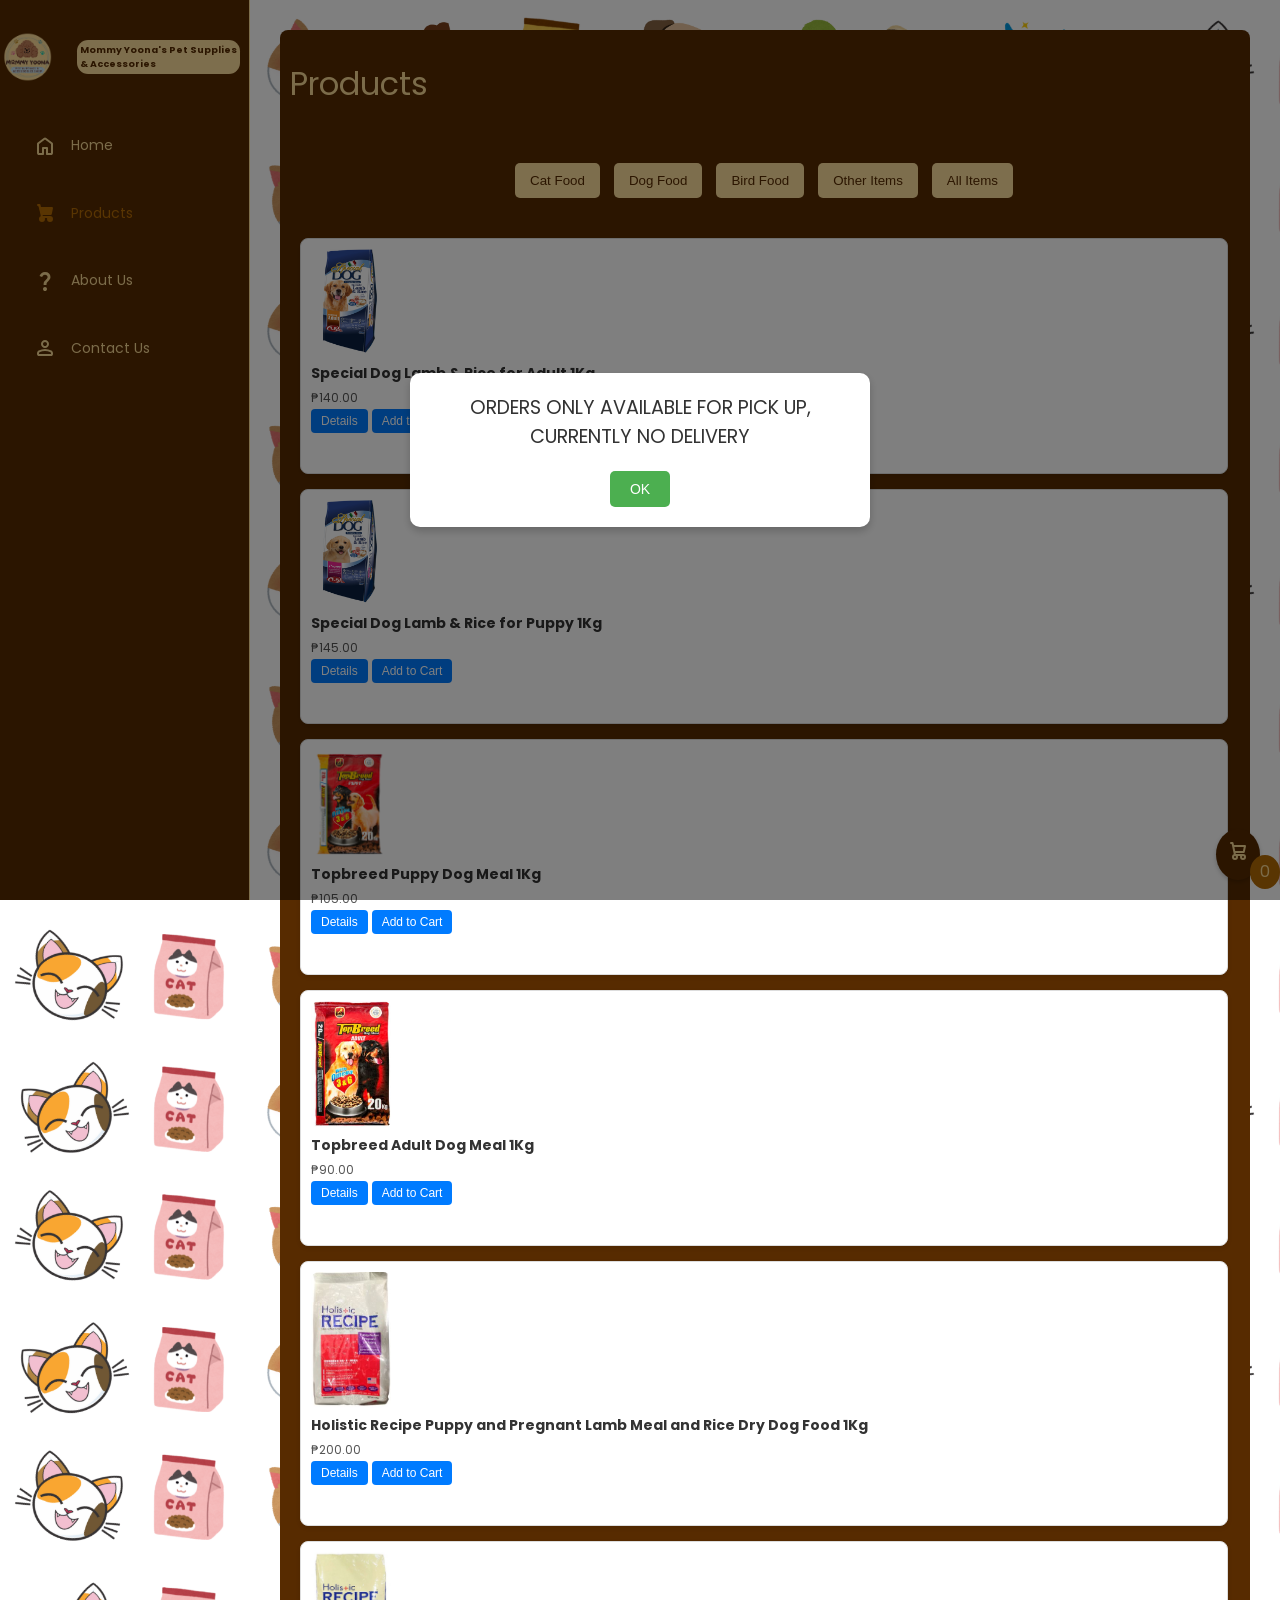
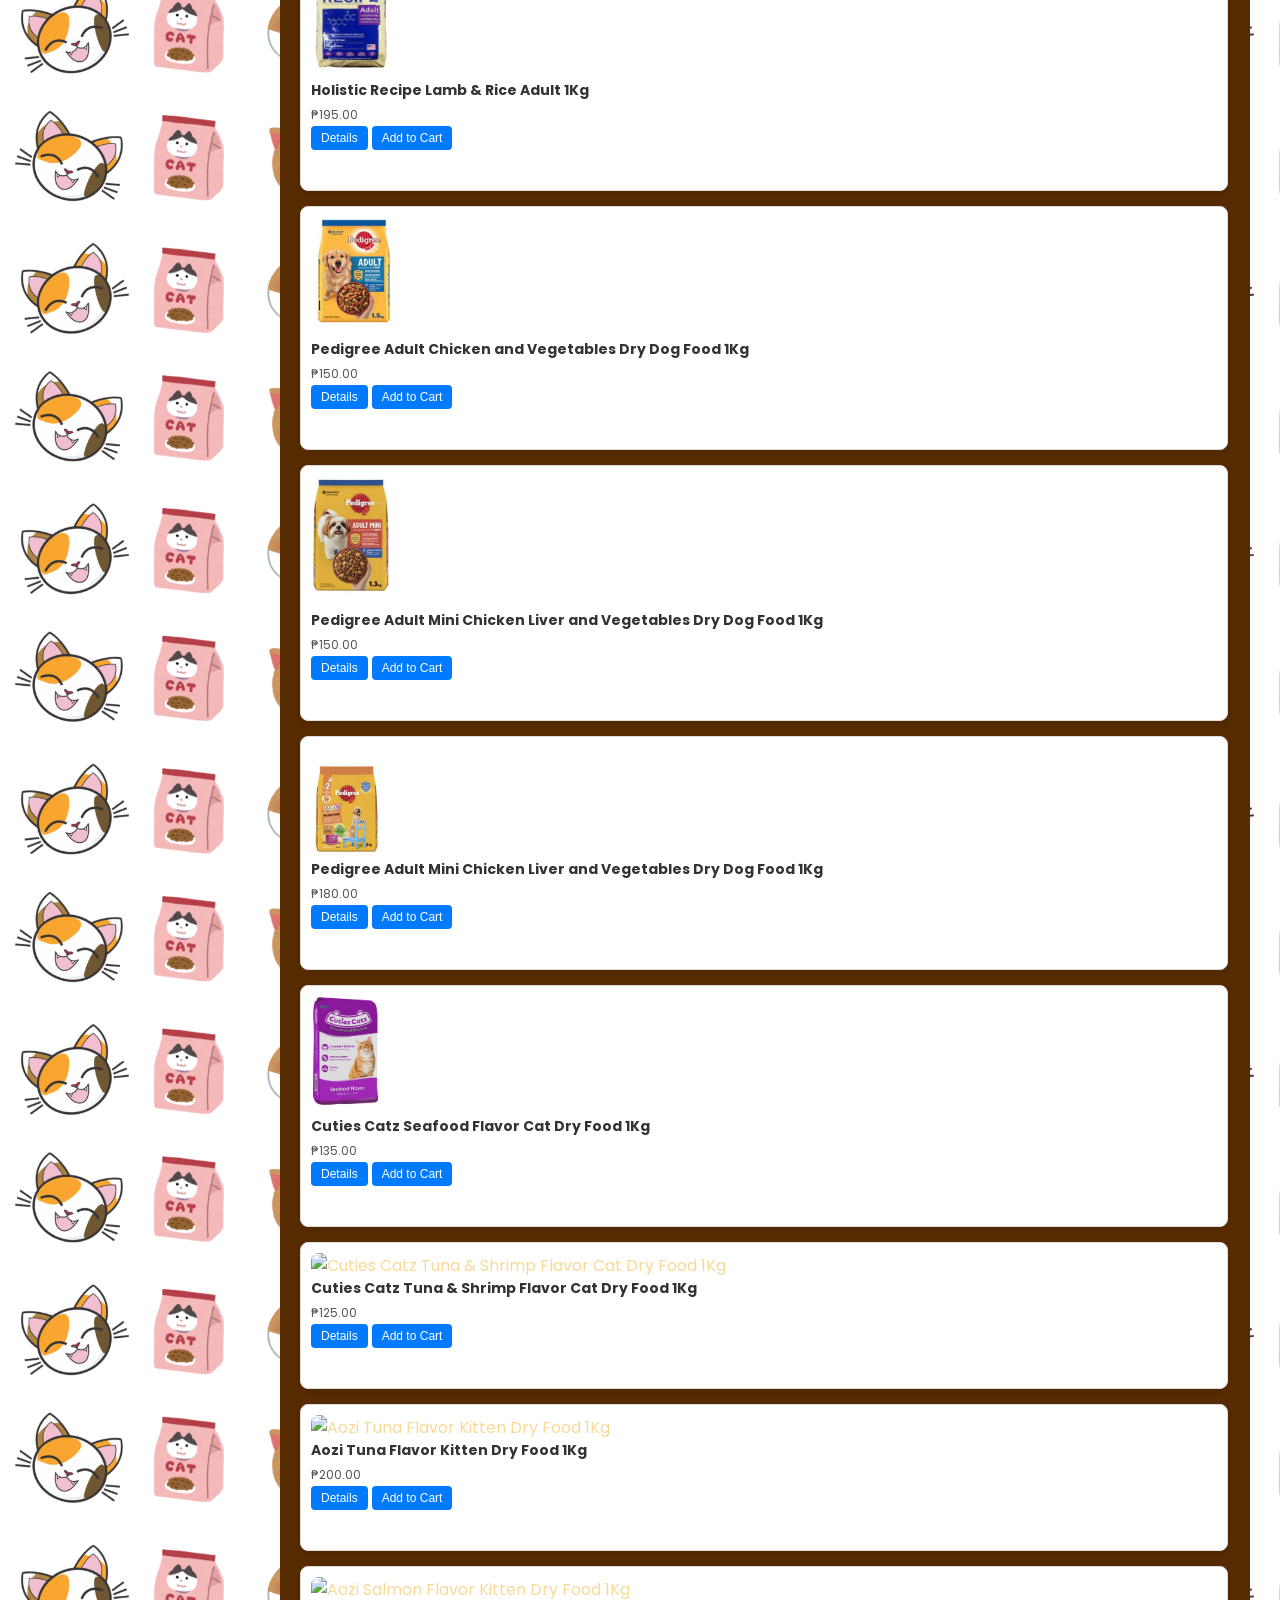
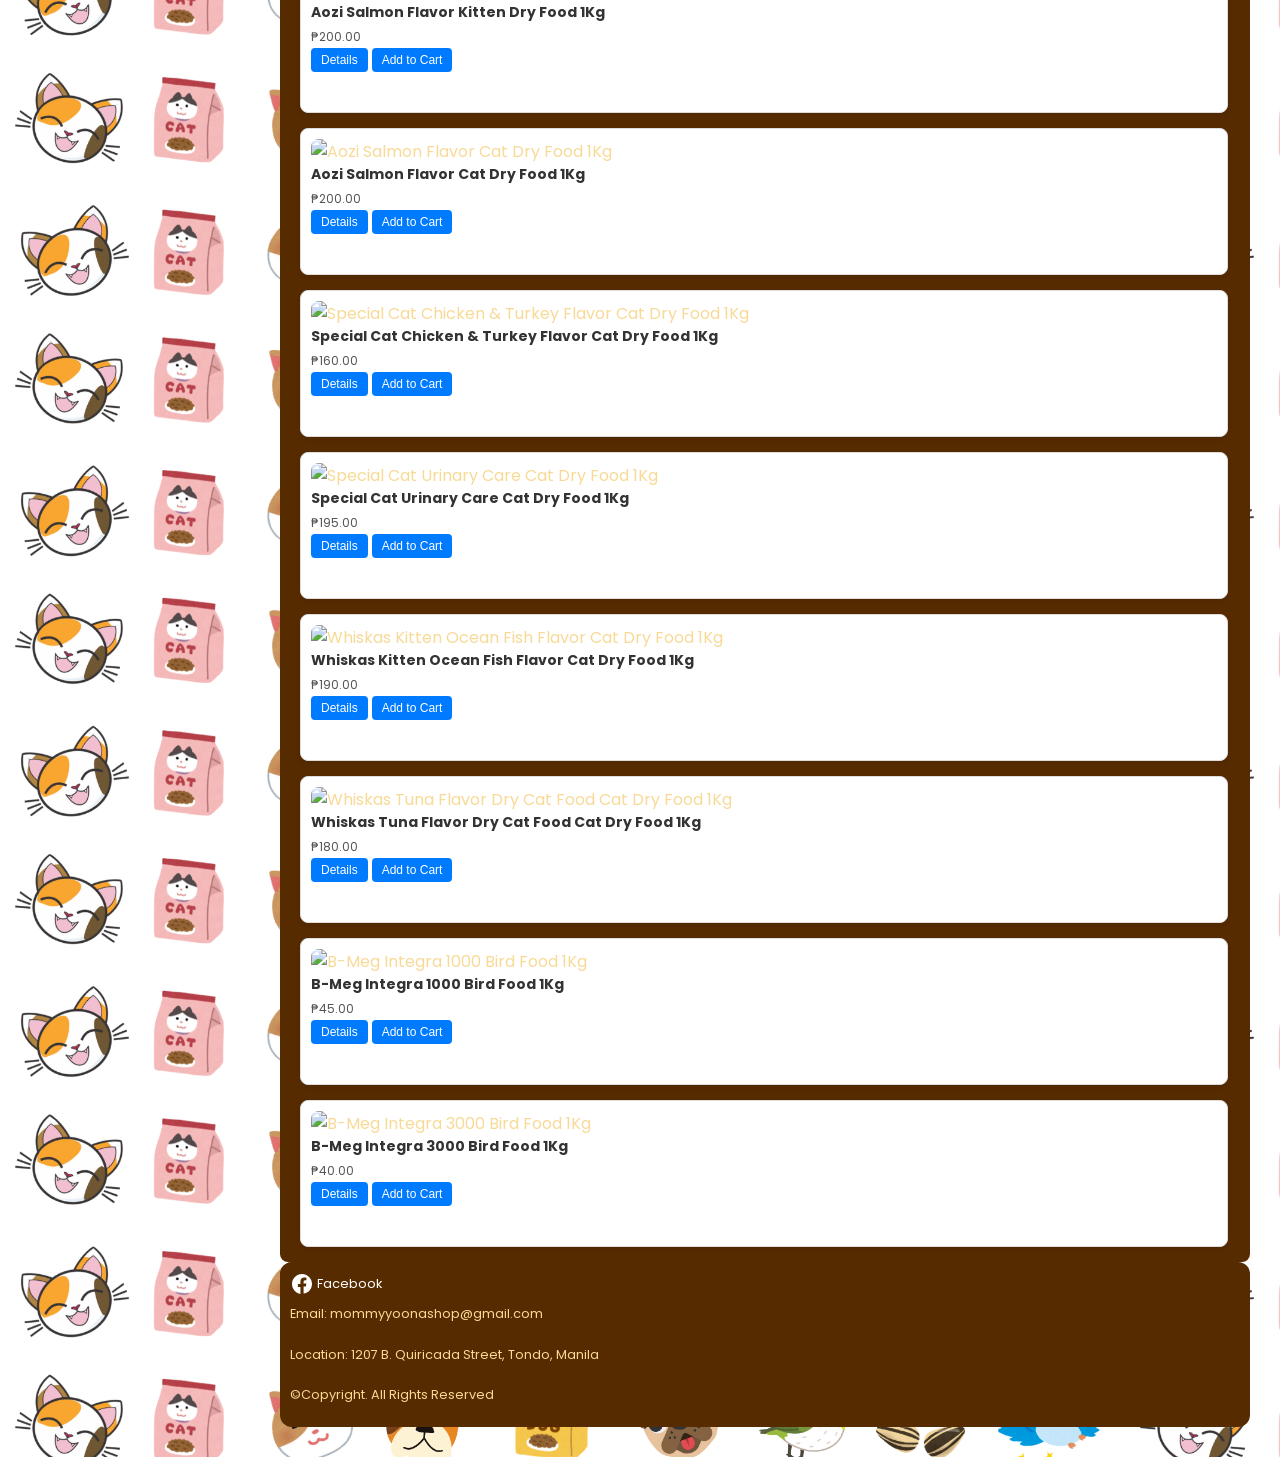
==== products.html @ c0ef27d0 "Add files via upload" ====
<!DOCTYPE html>
<html lang="en">
<head>
  <meta charset="UTF-8">
  <meta name="viewport" content="width=device-width, initial-scale=1.0">
  <title>Products</title>
  <link rel="stylesheet" href="style.css">
  <script type="text/javascript" src="app.js" defer></script>
  <script src="products.js" type="module" defer></script>
  <script src="cart.js" type="module" defer></script>
</head>
<body>
  
  <nav id="sidebar">
    <ul>
      <li>
        <span class="logo">
          <a href="index.html">
            <img src="images/logo.png" width="50px" alt="Logo">
          </a>
          <h5>
            Mommy Yoona's Pet Supplies
            <br>
             & Accessories
          </h5>
        </span>
      </li>
      <li>
        <a href="index.html">
          <svg xmlns="http://www.w3.org/2000/svg" height="24px" viewBox="0 -960 960 960" width="24px" fill="#e8eaed"><path d="M240-200h120v-200q0-17 11.5-28.5T400-440h160q17 0 28.5 11.5T600-400v200h120v-360L480-740 240-560v360Zm-80 0v-360q0-19 8.5-36t23.5-28l240-180q21-16 48-16t48 16l240 180q15 11 23.5 28t8.5 36v360q0 33-23.5 56.5T720-120H560q-17 0-28.5-11.5T520-160v-200h-80v200q0 17-11.5 28.5T400-120H240q-33 0-56.5-23.5T160-200Zm320-270Z"/></svg>
          <span>Home</span>
        </a>
      </li>
      <li class="active">
        <a href="products.html">
          <svg class="w-6 h-6 text-gray-800 dark:text-white" aria-hidden="true" xmlns="http://www.w3.org/2000/svg" width="24" height="24" fill="none" viewBox="0 0 24 24">
            <path stroke="currentColor" stroke-linecap="round" stroke-linejoin="round" stroke-width="2" d="M5 4h1.5L9 16m0 0h8m-8 0a2 2 0 1 0 0 4 2 2 0 0 0 0-4Zm8 0a2 2 0 1 0 0 4 2 2 0 0 0 0-4Zm-8.5-3h9.25L19 7H7.312"/>
          </svg>
          <span>Products</span>
        </a>
      </li>
      <li>
        <a href="about.html">
          <svg xmlns="http://www.w3.org/2000/svg" height="24px" viewBox="0 -960 960 960" width="24px" fill="#5f6368">
            <path d="M424-320q0-81 14.5-116.5T500-514q41-36 62.5-62.5T584-637q0-41-27.5-68T480-732q-51 0-77.5 31T365-638l-103-44q21-64 77-111t141-47q105 0 161.5 58.5T698-641q0 50-21.5 85.5T609-475q-49 47-59.5 71.5T539-320H424Zm56 240q-33 0-56.5-23.5T400-160q0-33 23.5-56.5T480-240q33 0 56.5 23.5T560-160q0 33-23.5 56.5T480-80Z"/>
          </svg>
          <span>About Us</span>
        </a>
      </li>
      <li>
        <a href="contact.html">
          <svg xmlns="http://www.w3.org/2000/svg" height="24px" viewBox="0 -960 960 960" width="24px" fill="#e8eaed">
            <path d="M480-480q-66 0-113-47t-47-113q0-66 47-113t113-47q66 0 113 47t47 113q0 66-47 113t-113 47ZM160-240v-32q0-34 17.5-62.5T224-378q62-31 126-46.5T480-440q66 0 130 15.5T736-378q29 15 46.5 43.5T800-272v32q0 33-23.5 56.5T720-160H240q-33 0-56.5-23.5T160-240Zm80 0h480v-32q0-11-5.5-20T700-306q-54-27-109-40.5T480-360q-56 0-111 13.5T260-306q-9 5-14.5 14t-5.5 20v32Zm240-320q33 0 56.5-23.5T560-640q0-33-23.5-56.5T480-720q-33 0-56.5 23.5T400-640q0 33 23.5 56.5T480-560Zm0-80Zm0 400Z"/>
          </svg>
          <span>Contact Us</span>
        </a>
      </li>
    </ul>
  </nav>
  <main>
    <div class="container2">
      <header>
          <div class="title">
              <a href="/">Products</a>
          </div>
          <div class="icon-cart">
            <svg class="w-6 h-6 text-gray-800 dark:text-white" aria-hidden="true" xmlns="http://www.w3.org/2000/svg" width="24" height="24" fill="none" viewBox="0 0 24 24">
              <path stroke="currentColor" stroke-linecap="round" stroke-linejoin="round" stroke-width="2" d="M5 4h1.5L9 16m0 0h8m-8 0a2 2 0 1 0 0 4 2 2 0 0 0 0-4Zm8 0a2 2 0 1 0 0 4 2 2 0 0 0 0-4Zm-8.5-3h9.25L19 7H7.312"/>
            </svg>    
              <span>0</span>
          </div>
      </header>

    

    <div id="contentTab">
      <div class="products">
        <div class="filter-buttons">
          <button onclick="filterProducts('cat')">Cat Food</button>
          <button onclick="filterProducts('dog')">Dog Food</button>
          <button onclick="filterProducts('bird')">Bird Food</button>
          <button onclick="filterProducts('other')">Other Items</button>
          <button onclick="filterProducts('all')">All Items</button>
        </div>
        <!-- Product 1 -->
        <div class="product-card dog">
          <div class="product-image">
            <img src="images/1.jpg" alt="Special Dog Lamb & Rice for Adult">
          </div>
          <div class="product-details">
            <span class="product-title">
              <h3>Special Dog Lamb & Rice for Adult 1Kg</h3>
            </span>
            <span class="product-info">
              <p>₱140.00</p>
              <button class="details-btn">Details</button>
              <button class="add-to-cart-btn" data-id="1" data-name="Special Dog Lamb & Rice for Adult 1Kg" data-price="140.00" data-image="images/1.jpg">Add to Cart</button>
            </span>
            <ul class="product-details-list hidden">
              <li>Hypo-allergenic & Low Cholesterol Formula</li>
              <li>High quality ingredients</li>
              <li>No dyes & preservatives</li>
            </ul>
          </div>
        </div>

        <!-- Product 2 -->
        <div class="product-card dog">
          <div class="product-image">
            <img src="images/2.jpg" alt="Special Dog Lamb & Rice for Puppy 1Kg">
          </div>
          <div class="product-details">
            <span class="product-title">
              <h3>Special Dog Lamb & Rice for Puppy 1Kg</h3>
            </span>
            <span class="product-info">
              <p>₱145.00</p>
              <button class="details-btn">Details</button>
              <button class="add-to-cart-btn" data-id="2" data-name="Special Dog Lamb & Rice for Puppy 1Kg" data-price="145.00" data-image="images/2.jpg">Add to Cart</button>
            </span>
            <ul class="product-details-list hidden">
              <li>Hypo-Allergenic</li>
              <li>High quality ingredients</li>
              <li>No dyes & preservatives</li>
            </ul>
          </div>
        </div>

        <!-- Product 3 -->
        <div class="product-card dog">
          <div class="product-image">
            <img src="images/3.png" alt="Topbreed Puppy Dog Meal 1Kg">
          </div>
          <div class="product-details">
            <span class="product-title">
              <h3>Topbreed Puppy Dog Meal 1Kg</h3>
            </span>
            <span class="product-info">
              <p>₱105.00</p>
              <button class="details-btn">Details</button>
              <button class="add-to-cart-btn" data-id="3" data-name="Topbreed Puppy Dog Meal 1Kg" data-price="105.00" data-image="images/3.png">Add to Cart</button>
            </span>
            <ul class="product-details-list hidden">
              <li>High quality ingridients</li>
              <li>Supports a shiny coat</li>
              <li>Good choice for puppies</li>
            </ul>
          </div>
        </div>

        <div class="product-card dog">
          <div class="product-image">
            <img src="images/4.JPG" alt="Topbreed Adult Dog Meal 1Kg">
          </div>
          <div class="product-details">
            <span class="product-title">
              <h3>Topbreed Adult Dog Meal 1Kg</h3>
            </span>
            <span class="product-info">
              <p>₱90.00</p>
              <button class="details-btn">Details</button>
              <button class="add-to-cart-btn" data-id="4" data-name="Topbreed Adult Dog Meal 1Kg" data-price="90.00" data-image="images/4.JPG">Add to Cart</button>
            </span>
            <ul class="product-details-list hidden">
              <li>High quality ingridients</li>
              <li>Supports a shiny coat</li>
              <li>Good choice for puppies</li>
            </ul>
          </div>
        </div>

        <div class="product-card dog">
          <div class="product-image">
            <img src="images/5.JPG" alt="Holistic Recipe Puppy and Pregnant Lamb Meal and Rice Dry Dog Food 1Kg">
          </div>
          <div class="product-details">
            <span class="product-title">
              <h3>Holistic Recipe Puppy and Pregnant Lamb Meal and Rice Dry Dog Food 1Kg</h3>
            </span>
            <span class="product-info">
              <p>₱200.00</p>
              <button class="details-btn">Details</button>
              <button class="add-to-cart-btn" data-id="5" data-name="Holistic Recipe Puppy and Pregnant Lamb Meal and Rice Dry Dog Food 1Kg" data-price="200.00" data-image="images/5.JPG">Add to Cart</button>
            </span>
            <ul class="product-details-list hidden">
              <li>High quality ingridients</li>
              <li>Hypoallergenic</li>
              <li>No dyes & preservatives</li>
            </ul>
          </div>
        </div>

        <div class="product-card dog">
          <div class="product-image">
            <img src="images/6.JPG" alt="Holistic Recipe Lamb & Rice Adult 1Kg">
          </div>
          <div class="product-details">
            <span class="product-title">
              <h3>Holistic Recipe Lamb & Rice Adult 1Kg</h3>
            </span>
            <span class="product-info">
              <p>₱195.00</p>
              <button class="details-btn">Details</button>
              <button class="add-to-cart-btn" data-id="6" data-name="Holistic Recipe Lamb & Rice Adult 1Kg" data-price="195.00" data-image="images/6.JPG">Add to Cart</button>
            </span>
            <ul class="product-details-list hidden">
              <li>High quality ingridients</li>
              <li>High digestibility</li>
              <li>1 to 6 years of age</li>
            </ul>
          </div>
        </div>

        <div class="product-card dog">
          <div class="product-image">
            <img src="images/7.JPG" alt="Pedigree Adult Chicken and Vegetables Dry Dog Food 1Kg">
          </div>
          <div class="product-details">
            <span class="product-title">
              <h3>Pedigree Adult Chicken and Vegetables Dry Dog Food 1Kg</h3>
            </span>
            <span class="product-info">
              <p>₱150.00</p>
              <button class="details-btn">Details</button>
              <button class="add-to-cart-btn" data-id="7" data-name="Pedigree Adult Chicken and Vegetables Dry Dog Food 1Kg" data-price="150.00" data-image="images/7.JPG">Add to Cart</button>
            </span>
            <ul class="product-details-list hidden">
              <li>Supports a shinier coat</li>
              <li>Dietary Fiber</li>
              <li>1+ years</li>
            </ul>
          </div>
        </div>

        <div class="product-card dog">
          <div class="product-image">
            <img src="images/8.JPG" alt="Pedigree Adult Mini Chicken Liver and Vegetables Dry Dog Food 1Kg">
          </div>
          <div class="product-details">
            <span class="product-title">
              <h3>Pedigree Adult Mini Chicken Liver and Vegetables Dry Dog Food 1Kg</h3>
            </span>
            <span class="product-info">
              <p>₱150.00</p>
              <button class="details-btn">Details</button>
              <button class="add-to-cart-btn" data-id="8" data-name="Pedigree Puppy Chicken and Egg with Milk Dry Dog Food 1Kg" data-price="150.00" data-image="images/8.JPG">Add to Cart</button>
            </span>
            <ul class="product-details-list hidden">
              <li>High quality ingridients</li>
              <li>Supports a shiny coat</li>
              <li>9+ months</li>
            </ul>
          </div>
        </div>

        <div class="product-card dog">
          <div class="product-image">
            <img src="images/9.JPG" alt="Pedigree Puppy Chicken and Egg with Milk Dry Dog Food 1Kg">
          </div>
          <div class="product-details">
            <span class="product-title">
              <h3>Pedigree Adult Mini Chicken Liver and Vegetables Dry Dog Food 1Kg</h3>
            </span>
            <span class="product-info">
              <p>₱180.00</p>
              <button class="details-btn">Details</button>
              <button class="add-to-cart-btn" data-id="9" data-name="Pedigree Puppy Chicken and Egg with Milk Dry Dog Food 1Kg" data-price="180.00" data-image="images/9.JPG">Add to Cart</button>
            </span>
            <ul class="product-details-list hidden">
              <li>High quality ingridients</li>
              <li>Supports a shiny coat</li>
              <li>3-18 months</li>
            </ul>
          </div>
        </div>

        <div class="product-card cat">
          <div class="product-image">
            <img src="images/10.JPG" alt="Cuties Catz Seafood Flavor Cat Dry Food 1Kg">
          </div>
          <div class="product-details">
            <span class="product-title">
              <h3>Cuties Catz Seafood Flavor Cat Dry Food 1Kg</h3>
            </span>
            <span class="product-info">
              <p>₱135.00</p>
              <button class="details-btn">Details</button>
              <button class="add-to-cart-btn" data-id="10" data-name="Cuties Catz Seafood Flavor Cat Dry Food 1Kg" data-price="135.00" data-image="images/10.JPG">Add to Cart</button>
            </span>
            <ul class="product-details-list hidden">
              <li>High quality ingridients</li>
              <li>Immune system</li>
              <li>Healthy vision</li>
            </ul>
          </div>
        </div>
        <div class="product-card cat">
          <div class="product-image">
            <img src="images/11.jpg" alt="Cuties Catz Tuna & Shrimp Flavor Cat Dry Food 1Kg">
          </div>
          <div class="product-details">
            <span class="product-title">
              <h3>Cuties Catz Tuna & Shrimp Flavor Cat Dry Food 1Kg</h3>
            </span>
            <span class="product-info">
              <p>₱125.00</p>
              <button class="details-btn">Details</button>
              <button class="add-to-cart-btn" data-id="11" data-name="Cuties Catz Tuna & Shrimp Flavor Cat Dry Food 1Kg" data-price="125.00" data-image="images/11.jpg">Add to Cart</button>
            </span>
            <ul class="product-details-list hidden">
              <li>High quality ingredients</li>
              <li>Immune System</li>
              <li>Healthy Vision</li>
            </ul>
          </div>
        </div>
        
        <div class="product-card cat">
          <div class="product-image">
            <img src="images/12.jpg" alt="Aozi Tuna Flavor Kitten Dry Food 1Kg">
          </div>
          <div class="product-details">
            <span class="product-title">
              <h3>Aozi Tuna Flavor Kitten Dry Food 1Kg</h3>
            </span>
            <span class="product-info">
              <p>₱200.00</p>
              <button class="details-btn">Details</button>
              <button class="add-to-cart-btn" data-id="12" data-name="Aozi Tuna Flavor Kitten Dry Food 1Kg" data-price="200.00" data-image="images/12.jpg">Add to Cart</button>
            </span>
            <ul class="product-details-list hidden">
              <li>Kitten food safe</li>
              <li>Pure natural organic food</li>
              <li>Healthy skin & Bright Hair</li>
            </ul>
          </div>
        </div>
        
        <div class="product-card cat">
          <div class="product-image">
            <img src="images/13.jpg" alt="Aozi Salmon Flavor Kitten Dry Food 1Kg">
          </div>
          <div class="product-details">
            <span class="product-title">
              <h3>Aozi Salmon Flavor Kitten Dry Food 1Kg</h3>
            </span>
            <span class="product-info">
              <p>₱200.00</p>
              <button class="details-btn">Details</button>
              <button class="add-to-cart-btn" data-id="13" data-name="Aozi Salmon Flavor Kitten Dry Food 1Kg" data-price="200.00" data-image="images/13.jpg">Add to Cart</button>
            </span>
            <ul class="product-details-list hidden">
              <li>Kitten food safe</li>
              <li>Pure natural organic food</li>
              <li>Healthy skin & Bright Hair</li>
            </ul>
          </div>
        </div>
        
        <div class="product-card cat">
          <div class="product-image">
            <img src="images/14.jpg" alt="Aozi Salmon Flavor Cat Dry Food 1Kg">
          </div>
          <div class="product-details">
            <span class="product-title">
              <h3>Aozi Salmon Flavor Cat Dry Food 1Kg</h3>
            </span>
            <span class="product-info">
              <p>₱200.00</p>
              <button class="details-btn">Details</button>
              <button class="add-to-cart-btn" data-id="14" data-name="Aozi Salmon Flavor Cat Dry Food 1Kg" data-price="200.00" data-image="images/14.jpg">Add to Cart</button>
            </span>
            <ul class="product-details-list hidden">
              <li>Adult Cats</li>
              <li>Less Salt</li>
              <li>Low-allergic</li>
            </ul>
          </div>
        </div>
        
        <div class="product-card cat">
          <div class="product-image">
            <img src="images/15.jpg" alt="Special Cat Chicken & Turkey Flavor Cat Dry Food 1Kg">
          </div>
          <div class="product-details">
            <span class="product-title">
              <h3>Special Cat Chicken & Turkey Flavor Cat Dry Food 1Kg</h3>
            </span>
            <span class="product-info">
              <p>₱160.00</p>
              <button class="details-btn">Details</button>
              <button class="add-to-cart-btn" data-id="15" data-name="Special Cat Chicken & Turkey Flavor Cat Dry Food 1Kg" data-price="160.00" data-image="images/15.jpg">Add to Cart</button>
            </span>
            <ul class="product-details-list hidden">
              <li>For Cats of All Breeds and Life Stages</li>
              <li>Easy to Digest</li>
              <li>Supports a Shiny Coat</li>
            </ul>
          </div>
        </div>
        
        <div class="product-card cat">
          <div class="product-image">
            <img src="images/16.jpg" alt="Special Cat Urinary Care Cat Dry Food 1Kg">
          </div>
          <div class="product-details">
            <span class="product-title">
              <h3>Special Cat Urinary Care Cat Dry Food 1Kg</h3>
            </span>
            <span class="product-info">
              <p>₱195.00</p>
              <button class="details-btn">Details</button>
              <button class="add-to-cart-btn" data-id="16" data-name="Special Cat Urinary Care Cat Dry Food 1Kg" data-price="195.00" data-image="images/16.jpg">Add to Cart</button>
            </span>
            <ul class="product-details-list hidden">
              <li>Support Healthy Urinary Tract</li>
              <li>Reduces Likelihood of Feline Urinary Tract Disease</li>
            </ul>
          </div>
        </div>
        
        <div class="product-card cat">
          <div class="product-image">
            <img src="images/17.jpg" alt="Whiskas Kitten Ocean Fish Flavor Cat Dry Food 1Kg">
          </div>
          <div class="product-details">
            <span class="product-title">
              <h3>Whiskas Kitten Ocean Fish Flavor Cat Dry Food 1Kg</h3>
            </span>
            <span class="product-info">
              <p>₱190.00</p>
              <button class="details-btn">Details</button>
              <button class="add-to-cart-btn" data-id="17" data-name="Whiskas Kitten Ocean Fish Flavor Cat Dry Food 1Kg" data-price="190.00" data-image="images/17.jpg">Add to Cart</button>
            </span>
            <ul class="product-details-list hidden">
              <li>2-12 Month Old Kittens</li>
              <li>Healthy Eyesight</li>
              <li>High Quality Ingredients</li>
            </ul>
          </div>
        </div>
        
        <div class="product-card cat">
          <div class="product-image">
            <img src="images/18.jpg" alt="Whiskas Tuna Flavor Dry Cat Food Cat Dry Food 1Kg">
          </div>
          <div class="product-details">
            <span class="product-title">
              <h3>Whiskas Tuna Flavor Dry Cat Food Cat Dry Food 1Kg</h3>
            </span>
            <span class="product-info">
              <p>₱180.00</p>
              <button class="details-btn">Details</button>
              <button class="add-to-cart-btn" data-id="18" data-name="Whiskas Tuna Flavor Dry Cat Food Cat Dry Food 1Kg" data-price="180.00" data-image="images/18.jpg">Add to Cart</button>
            </span>
            <ul class="product-details-list hidden">
              <li>High Quality Ingredients</li>
              <li>Healthy Eyesight</li>
              <li>Healthy and Shiny Coat</li>
            </ul>
          </div>
        </div>
        
        <div class="product-card bird">
          <div class="product-image">
            <img src="images/19.jpg" alt="B-Meg Integra 1000 Bird Food 1Kg">
          </div>
          <div class="product-details">
            <span class="product-title">
              <h3>B-Meg Integra 1000 Bird Food 1Kg</h3>
            </span>
            <span class="product-info">
              <p>₱45.00</p>
              <button class="details-btn">Details</button>
              <button class="add-to-cart-btn" data-id="19" data-name="B-Meg Integra 1000 Bird Food 1Kg" data-price="45.00" data-image="images/19.jpg">Add to Cart</button>
            </span>
            <ul class="product-details-list hidden">
              <li>Optimum and balanced nutrition for chicks</li>
              <li>Shields against harmful pathogens</li>
              <li>Environmental stress protection</li>
            </ul>
          </div>
        </div>
        
        <div class="product-card bird">
          <div class="product-image">
            <img src="images/20.jpg" alt="B-Meg Integra 3000 Bird Food 1Kg">
          </div>
          <div class="product-details">
            <span class="product-title">
              <h3>B-Meg Integra 3000 Bird Food 1Kg</h3>
            </span>
            <span class="product-info">
              <p>₱40.00</p>
              <button class="details-btn">Details</button>
              <button class="add-to-cart-btn" data-id="20" data-name="B-Meg Integra 3000 Bird Food 1Kg" data-price="40.00" data-image="images/20.jpg">Add to Cart</button>
            </span>
            <ul class="product-details-list hidden">
              <li>Proper Growth</li>
              <li>Immuno Boosters</li>
              <li>Probiotics and Organic Selenium</li>
            </ul>
          </div>
        </div>
      </div>
    </div>
  </div>

  

  <div class="cartTab">
    <h1>Shopping Cart</h1>
    <div class="listCart"></div>
    <div class="total-price">Total Price: ₱0.00</div> <!-- Total price element -->
    <div class="btn">
      <button class="close">CLOSE</button>
      <button class="checkOut">Check Out</button>
    </div>
  </div>

  
  <div id="popup-notification" class="popup hidden">
    <div class="popup-content">
      <p>Product has been added to the cart!</p>
      <button id="confirm-btn">OK</button>
    </div>
  </div>

  
  <div id="checkout-modal" class="popup hidden">
    <div class="popup-content">
      <h2>Checkout</h2>
      <p>Note: Requires either 50% downpayment or 100% full payment before the store accepts your order</p>
      <p>Scan QR code here: </p>
      <span class="important">WAIT FOR OWNER RESPONSE BEFORE SENDING PAYMENT </span>
      <img src="images/qrcode.JPG"></img>
      <div id="cart-summary">
        <!-- Product details and total price will be dynamically added here -->
      </div>
      <input type="hidden" id="cart-items" name="cart_items" value=""> <!-- Hidden input for cart items -->
      <form action="https://api.web3forms.com/submit" method="POST" id="checkout-form">
        <input type="hidden" name="access_key" value="1173dc62-d80a-489f-b626-2fb4ff413d14">

        <label for="order" id="order-label">Order:</label>
        <textarea id="order-list" name="order-list" readonly rows="5" style="width: 100%; resize: none;" required></textarea>

        <label for="full-name">Full Name:</label>
        <input type="text" id="full-name" name="full-name" placeholder="Enter your full name" required />

        <label for="contact-number">Contact Number:</label>
        <input type="tel" id="contact-number" name="contact-number" placeholder="Enter your contact number" required />

        <label for="email">Email Account:</label>
        <input type="email" id="email" name="email" placeholder="Enter your Email account" required />

        <label for="fb-account">Facebook Account:</label>
        <input type="text" id="facebook" name="facebook" placeholder="Enter your Facebook account username" required />
        
        <div class="form-buttons">
          <button type="button" id="cancel-checkout">Cancel</button>
          <button type="submit" id="confirm-checkout">Confirm</button> <!-- Initially disabled -->
        </div>
      </form>
    </div>
  </div>
  <footer>
    <div class="footer-section">
      <a href="https://www.facebook.com/profile.php?id=100092364414281" target="_blank" class="footer-facebook-link">
        <svg xmlns="http://www.w3.org/2000/svg" height="24px" viewBox="0 0 24 24" width="24px" fill="#ffffff">
          <path d="M22 12c0-5.52-4.48-10-10-10S2 6.48 2 12c0 4.99 3.66 9.12 8.44 9.88v-6.99H7.9v-2.89h2.54V9.41c0-2.51 1.49-3.89 3.77-3.89 1.09 0 2.23.2 2.23.2v2.45h-1.25c-1.23 0-1.61.76-1.61 1.54v1.85h2.74l-.44 2.89h-2.3v6.99C18.34 21.12 22 16.99 22 12z"/>
        </svg>
        Facebook
      </a>
      <p class="footer-email">Email: mommyyoonashop@gmail.com</p>
      <p class="footer-location">Location: 1207 B. Quiricada Street, Tondo, Manila</p>
      <p class="footer-copyright">©Copyright. All Rights Reserved</p>
    </div>
  </footer>
</body>
</html>
---- style.css ----
@import url('https://fonts.googleapis.com/css2?family=Poppins:ital,wght@0,100;0,200;0,300;0,400;0,500;0,600;0,700;0,800;0,900;1,100;1,200;1,300;1,400;1,500;1,600;1,700;1,800;1,900&display=swap');
:root{
  --base-clr: hsl(30, 100%, 17%);
  --base-clr2: hsl(41, 94%, 80%);
  --line-clr: hsl(41, 94%, 80%);
  --hover-clr: hsl(29, 100%, 8%);
  --text-clr: hsl(41, 87%, 78%);
  --accent-clr: hsl(35, 95%, 36%);
  --secondary-text-clr: hsl(30, 100%, 17%);
}
*{
  margin: 0;
  padding: 0;
}
html{
  font-family: Poppins, 'Segoe UI', Tahoma, Geneva, Verdana, sans-serif;
}
body{
  min-height: 100vh;
  min-height: 100dvh;
  background: url(images/background.png);
  background-size: 125vh;
  color: var(--text-clr);
  display: grid;
  grid-template-columns: auto 1fr;
  overflow-x: hidden;
}
.logo {
  display: flex;
  align-items: center; 
  justify-content: flex-start; 
  padding: 0.5em 1em; 
  margin-left: 0; 
  font-size: 0.7rem; 
  font-weight: 600; 
  color: var(--text-clr); 
  text-decoration: none; 
  margin-right: -20px;
}
.logo img {
  min-width: 40px; 
  height: auto; 
  margin: 0px 0px 0px 0px; 
  border-radius: 5px; 
}
#sidebar{
  box-sizing: border-box;
  height: 100vh;
  width: 250px;
  padding: 5px 1em;
  background-color: var(--base-clr);
  border-right: 1px solid var(--line-clr);
  position: sticky;
  top: 0;
  align-self: start;
  transition: 300ms ease-in-out;
  overflow: hidden;
  text-wrap: nowrap;
}
#sidebar.close{
  padding: 5px;
  width: 60px;
}
#sidebar ul{
  list-style: none;
}
#sidebar > ul > li:first-child{
  display: flex;
  justify-content: flex-end;
  margin-bottom: 8px; 
}
#sidebar ul li.active a{
  color: var(--accent-clr);
  svg{
    fill: var(--accent-clr);
  svg{
    fill: var(--accent-clr);
  }
}
}
#sidebar a, #sidebar .dropdown-btn, #sidebar .logo{
  border-radius: .5em;
  padding: 1.2em;
  text-decoration: none;
  color: var(--text-clr);
  display: flex;
  align-items: center;
  gap: 1em;
}
.dropdown-btn{
  width: 100%;
  text-align: left;
  background: none;
  border: none;
  font: inherit;
  cursor: pointer;
}
#sidebar svg, img{
  flex-shrink: 0;
  fill: var(--text-clr);
}
#sidebar a span, #sidebar .dropdown-btn span{
  flex-grow: 1;
}
#sidebar a:hover, #sidebar .dropdown-btn:hover{
  background-color: var(--hover-clr);
}
#sidebar .sub-menu{
  display: grid;
  grid-template-rows: 0fr;
  transition: 300ms ease-in-out;
  > div{
    overflow: hidden;
  }
}
#sidebar .sub-menu.show{
  grid-template-rows: 1fr;
}
.dropdown-btn svg{
  transition: 200ms ease;
}
.rotate svg:last-child{
  rotate: 180deg;
}
#sidebar .sub-menu a{
  padding-left: 2em;
}
#toggle-btn{
  margin-left: auto;
  padding: 1em;
  border: none;
  border-radius: .5em;
  background: none;
  cursor: pointer;
  display: none;
  svg{
    transition: rotate 150ms ease;
  }
}
#toggle-btn:hover{
  background-color: var(--hover-clr);
}
main{
  padding: min(30px, 7%);
}
main p{
  color: var(--text-clr);
  margin-top: 5px;
  margin-bottom: 15px;
}
.container{
  border: 1px solid var(--line-clr);
  border-radius: 1em;
  margin-bottom: 20px;
  padding: min(3em, 15%);
  h2, p { margin-top: 1em }
}@media(max-width: 800px){
  body{
    grid-template-columns: 1fr;
  }
  main{
    padding: 2em 1em 60px 1em;
  }  .container{
    border: none;
    padding: 0;
  }
  #sidebar{
    height: 60px;
    width: 100%;
    border-right: none;
    border-top: 1px solid var(--line-clr);
    padding: 0;
    position: fixed;
    top: unset;
    bottom: 0;
    > ul{
      padding: 0;
      display: grid;
      grid-auto-columns: 60px;
      grid-auto-flow: column;
      align-items: center;
      overflow-x: scroll;
    }
    ul li{
      height: 100%;
    }
    ul a, ul .dropdown-btn{
      width: 60px;
      height: 60px;
      padding: 0;
      border-radius: 0;
      justify-content: center;
    }
    ul li span, ul li:first-child, .dropdown-btn svg:last-child{
      display: none;
    }
    ul li .sub-menu.show{
      position: fixed;
      bottom: 60px;
      left: 0;
      box-sizing: border-box;
      height: 60px;
      width: 100%;
      background-color: var(--hover-clr);
      border-top: 1px solid var(--line-clr);
      display: flex;
      justify-content: center;
      > div{
        overflow-x: auto;
      }
      li{
        display: inline-flex;
      }
      a{
        box-sizing: border-box;
        padding: 1em;
        width: auto;
        justify-content: center;
      }
    }
  }
}
.container2 {
  background-color: var(--base-clr); 
  padding: 10px 12px 5px 10px; 
  border-radius: 8px; 
}
.container2 a {
  text-decoration: none;
  color: var(--text-clr);
}
header{
  display: flex;
  justify-content: space-between;
  align-items: center;
  padding: 20px 0;
  margin-bottom: 10px;
  padding-bottom: 30px;
}
.icon-cart {
  position: fixed; 
  bottom: 20px; 
  right: 20px; 
  background-color: var(--base-clr); 
  padding: 10px; 
  border-radius: 50%; 
  box-shadow: 0 2px 4px rgba(0, 0, 0, 0.2); 
  z-index: 1000; 
  cursor: pointer; 
}
.icon-cart span{
  background-color: var(--accent-clr);
  position: absolute;
  top: 50%;
  right: -20px;
  width: 30px;
  height: 30px;
  padding-top: 4px;
  color: var(--text-clr);
  border-radius: 50%;
  justify-content: center;
  align-items: center;
  text-align: center;
}
body.activeTabCart .icon-cart {
  transform: translateX(250px); 
}
.title{
  font-size: xx-large;
}
.cartTab {
  background-color: var(--base-clr2);
  color: var(--base-clr);
  position: fixed;
  top: 0;
  right: -400px; 
  bottom: 0;
  display: grid;
  grid-template-rows: 70px 1fr 70px;
  max-width: 34vh;
  transition: 0.5s; 
}
.cartTab h1{
  padding-top: 10px;
  padding-right: 5px;
  padding-left: 5px;
  margin: 0;
  font-weight: 300;
}
body.activeTabCart .cartTab {
  right: 0; 
}
.cartTab .btn{
  display: flex;
  justify-content: space-between;
  padding: 10px;
  gap: 10px;
}
.cartTab button{
  background-color: var(--base-clr);
  border: none;
  color: var(--text-clr);
  font-weight: 500;
  cursor: pointer;
  border-radius: 8px;
  padding: 10px 15px;
  font-size: 1rem;
  font-weight: bold;
  transition: background-color 0.3s ease;
}
.cartTab button:hover{
  background-color: var(--hover-clr);
}
.cartTab .close{
  background-color: var(--accent-clr);
}
.cartTab .close:hover{
  background-color: hsl(0, 80%, 40%);
}
.cartTab .checkOut{
  background-color: var(--base-clr2);
  color: var(--base-clr);
}
.cartTab .checkOut:hover{
  background-color: hsl(41, 90%, 70%);
}
.listCart{
  overflow: auto;
}
.listCart::-webkit-scrollbar{
  width: 0;
}
.total-price {
  font-size: 1.2rem;
  font-weight: bold;
  color: var(--base-clr);
  text-align: center;
  margin: 10px 0;
  padding: 10px;
  background-color: var(--base-clr2);
  border-radius: 8px;
  border: 1px solid var(--line-clr);
  margin-top: 20px;
  font-size: 16px;
  color: black; 
}
.cart-item {
  display: flex;
  align-items: center;
  justify-content: space-between;
  margin-bottom: 10px;
}
.cart-item .button-group {
  display: flex;
  gap: 10px; 
}
.cart-item .increase-btn,
.cart-item .decrease-btn {
  display: inline-flex; 
  justify-content: center; 
  align-items: center; 
  width: 30px;
  height: 30px;
  font-size: 16px;
  font-weight: bold;
  color: #fff;
  background-color: #007bff;
  border: none;
  border-radius: 50%;
  cursor: pointer;
  text-align: center;
  line-height: normal; 
}
.cart-item .increase-btn:hover,
.cart-item .decrease-btn:hover {
  background-color: #0056b3;
}
.cart-item {
  display: flex;
  flex-direction: column;
  align-items: flex-start;
  margin-bottom: 15px;
  padding: 10px;
  border: 1px solid #ddd;
  border-radius: 5px;
  background-color: #f9f9f9;
}
.cart-item-details {
  margin-bottom: 10px; 
}
.cart-item-details span {
  display: block;
  margin-bottom: 5px; 
}
.button-group {
  display: flex;
  gap: 10px; 
}
.button-group .increase-btn,
.button-group .decrease-btn {
  display: inline-flex; 
  justify-content: center; 
  align-items: center; 
  width: 30px;
  height: 30px;
  font-size: 16px;
  font-weight: bold;
  color: #fff;
  background-color: #007bff;
  border: none;
  border-radius: 50%;
  cursor: pointer;
  text-align: center;
  line-height: normal; 
}
.button-group .increase-btn:hover,
.button-group .decrease-btn:hover {
  background-color: #0056b3;
}
.cart-item img.cart-item-image {
  width: 50px;
  height: 50px;
  border-radius: 5px;
  margin-right: 10px;
  object-fit: cover;
}
.cart-item-input {
  width: 100%;
  margin-bottom: 10px;
  padding: 8px;
  border: 1px solid #ddd;
  border-radius: 5px;
  background-color: #f9f9f9;
  color: #333;
  font-size: 14px;
  pointer-events: none; 
}
.product-container {
  margin-bottom: 15px; 
  padding: 10px;
  border: 1px solid #ddd;
  border-radius: 5px;
  background-color: #f9f9f9;
}
h3 {
  color: black;
}
.abouttext {
  display: flex; 
  justify-content: space-around; 
  align-items: center; 
  padding: 20px;
  background-color: hsl(30, 100%, 17%);
  margin: 20px;
  flex-wrap: wrap; 
  border: 0px solid var(--line-clr);
  border-radius: 15px ;
}
#owner, #logo2, #about2 {
  margin: 20px;
  text-align: center;
}
#owner img, #logo2 img, #about2 img {
  width: 100%; 
  max-width: 25vh; 
  height: auto; 
  object-fit: cover;
  border-radius: 10px;
}
.page2 {
  display: flex;
  align-items: center;
  flex-wrap: wrap;
  justify-content: space-around;
  background-color: hsl(41, 96%, 80%);
  margin: 30px 20px;
  border: 0px solid var(--line-clr);
  border-radius: 15px ;
}
.page2 p {
  color: hsl(41, 96%, 80%);
  margin: 10px;
}
.page2 h1 {
  color: hsl(41, 96%, 80%);
  margin: 10px;
  padding: 10px;
  border: 5px solid hsl(41, 96%, 80%);
  border-radius: 10px;
}
.ophrs {
  padding: 20px;
  background-color: hsl(30, 100%, 17%);
  margin: 20px;
  text-align: center;
  border: 0px solid var(--line-clr);
  border-radius:15px ;
}
.ophrs h1 {
  color: hsl(41, 96%, 80%);
}
.ophrs table {
  width: 100%;
  margin: 20px 0;
  border: 3px solid var(--line-clr);
  border-radius: 15px ;
}
.ophrs th, .ophrs td {
  padding: 10px;
  border: 1px solid hsl(41, 96%, 80%);
  text-align: center;
  color: hsl(41, 96%, 80%);
  border-radius: 10px;
}
.ophrs th {
  background-color: hsl(30, 100%, 17%);
}
.ophrs td {
  background-color: hsl(41, 96%, 80%);
  color: hsl(30, 100%, 17%);
  border-color: hsl(30, 100%, 17%);
}
.loc {
  padding: 20px;
  background-color: hsl(41, 96%, 80%);
  margin: 20px;
  text-align: center;
  border: 0px solid var(--line-clr);
  border-radius: 15px;
}
#loch1 {
  color: hsl(30, 100%, 17%);
  margin-bottom: 20px;
  margin-top: 20px; 
  border: solid;
  padding: 5px 0;
  border-width: 5px;
  border-radius: 10px;
}
.loc iframe {
  width: 100%;
  max-width: 850px; 
  height: 450px;
}@media (max-width: 768px) {
  .abouttext h1 {
    font-size: 1.5rem;
  }

  .abouttext p {
    font-size: 0.9rem;
  }  #owner img, #logo2 img, #about2 img {
    max-width: 200px;
  }
  .ophrs table {
    font-size: 0.9rem;
  }
  .loc iframe {
    height: 250px;
  }
  .page2 {
    overflow-x: hidden;
  }
}@media (max-width: 480px) {
  .abouttext h1 {
    font-size: 1.2rem;
  }

  .abouttext p {
    font-size: 0.8rem;
  }  #owner img, #logo2 img, #about2 img {
    max-width: 150px;
  }
  .ophrs table {
    font-size: 0.8rem;
  }
  .loc iframe {
    height: 200px;
  }
}
.filter-buttons {
  margin-bottom: 20px;
  text-align: center;
}
.filter-buttons button {
  background-color: var(--base-clr2);
  color: var(--base-clr);
  border: none;
  padding: 10px 15px;
  margin: 5px;
  border-radius: 5px;
  cursor: pointer;
  transition: background-color 0.3s ease, color 0.3s ease;
}
.filter-buttons button:hover {
  background-color: var(--hover-clr);
  color: var(--text-clr);
}
.filter-buttons button.active {
  background-color: var(--accent-clr); 
  color: white; 
  font-weight: bold; 
}
.popup {
  position: fixed;
  top: 0;
  left: 0;
  width: 100%;
  height: 100%;
  background-color: rgba(0, 0, 0, 0.5); 
  display: flex;
  justify-content: center;
  align-items: center;
  z-index: 1000; 
}
.popup.hidden {
  display: none;
}
.popup-content {
  background-color: white;
  padding: 20px 30px;
  border-radius: 10px;
  text-align: center;
  box-shadow: 0 4px 8px rgba(0, 0, 0, 0.2);
  max-width: 400px;
  width: 90%;
}
.popup-content p {
  font-size: 1.2rem;
  margin-bottom: 20px;
  color: #333;
}
.popup-content button {
  padding: 10px 20px;
  background-color: #4caf50;
  color: white;
  border: none;
  border-radius: 5px;
  cursor: pointer;
  font-size: 14px;
}
.popup-content button:hover {
  background-color: #45a049;
}
#checkout-modal {
  position: fixed;
  top: 0;
  left: 0;
  width: 100%;
  height: 100%;
  background-color: rgba(0, 0, 0, 0.5); 
  display: flex;
  justify-content: center;
  align-items: center;
  z-index: 1000;
}
#checkout-modal 
   p,
   .important
    {
    display: block; 
    margin: 0 auto; 
    text-align: center; 
  }
  #checkout-modal img{
    display: block; 
    margin: 0 auto; 
    text-align: center; 
    width: 150px;
  } 
#checkout-modal span{
 color: red;
 margin-left: 20px;
 font-weight: bold;
 }
#checkout-modal.hidden {
  display: none; 
}
#checkout-modal .popup-content {
  background-color: white;
  padding: 30px;
  border-radius: 10px;
  text-align: left; 
  box-shadow: 0 8px 16px rgba(0, 0, 0, 0.2); 
  max-width: 500px; 
  width: 90%; 
  max-height: 80vh; 
  overflow-y: auto; 
}
#checkout-modal h2 {
  margin-bottom: 20px;
  font-size: 1.5rem;
  color: #333;
  text-align: center; 
}
#checkout-modal label {
  display: block; 
  margin-bottom: 8px; 
  font-size: 1rem; 
  color: #555; 
}
#checkout-modal input,
#checkout-modal textarea {
  width: 100%; 
  padding: 10px; 
  margin-bottom: 15px; 
  border: 1px solid #ddd; 
  border-radius: 5px; 
  font-size: 1rem; 
  box-sizing: border-box; 
}
#checkout-modal textarea {
  resize: none; 
}
#checkout-modal .form-buttons {
  display: flex; 
  justify-content: space-between; 
  margin-top: 20px; 
}
#checkout-modal .form-buttons button {
  padding: 10px 20px; 
  font-size: 1rem; 
  border: none; 
  border-radius: 5px; 
  cursor: pointer; 
  transition: background-color 0.3s ease; 
}
#checkout-modal .form-buttons #cancel-checkout {
  background-color: #f44336; 
  color: white;
}
#checkout-modal .form-buttons #cancel-checkout:hover {
  background-color: #d32f2f; 
}
#checkout-modal .form-buttons #confirm-checkout {
  background-color: #4caf50; 
  color: white;
}
#checkout-modal .form-buttons #confirm-checkout:hover {
  background-color: #45a049; 
}
#cart-summary {
  margin-bottom: 20px;
  padding: 10px;
  background-color: #f9f9f9;
  border: 1px solid #ddd;
  border-radius: 5px;
  max-height: 150px; 
  overflow-y: auto; 
}
#cart-summary p {
  margin: 5px 0;
  font-size: 0.9rem;
  color: #333;
}
.product-details {
  display: flex;
  flex-direction: column;
  justify-content: space-between;
  height: 100%;
}
.product-info {
  margin-bottom: 10px;
}
.product-info h3 {
  font-size: 1rem;
  margin: 0 0 5px;
  color: #333;
}
.product-info p {
  font-size: 0.9rem;
  color: #666;
}
.product-actions {
  text-align: center;
}
.product-actions button {
  padding: 10px 15px;
  background-color: #007bff;
  color: white;
  border: none;
  border-radius: 5px;
  cursor: pointer;
  font-size: 0.9rem;
}
.product-actions button:hover {
  background-color: #0056b3;
}
ul li {
  margin-bottom: 10px; 
  font-size: 14px;
  color: black; 
}
#order-label {
  display: block;
  margin-bottom: 20px;
  font-size: 16px;
  line-height: 1.5;
  height: auto; 
}
#order-list {
  list-style-type: disc; 
  margin-left: 0px; 
  padding: 0;
}
#order-list li {
  margin-bottom: 10px; 
  font-size: 14px;
  color: #333; 
}
#cart-summary {
  display: none; 
}
.homenotif {
  background-color: var(--base-clr);
  padding: 1em;
  border: 3px solid var(--line-clr); ;
  border-radius: 2em;
  margin-bottom: 3px;
}
.page1 {
  display: flex;
  align-items: center; 
  justify-content: space-around; 
  flex-wrap: wrap; 
  background-color: hsl(41, 96%, 80%);
  padding: 40px 20px; 
  margin: 50px 20px; 
  border-radius: 1.2em; 
  box-shadow: 0 4px 8px rgba(0, 0, 0, 0.1); 
}
.page1 h1 {
  font-size: 2.5rem; 
  color: hsl(30, 100%, 17%);
  margin-bottom: 20px; 
  text-align: center; 
}
.page1 p {
  font-size: 1.2rem; 
  color: hsl(30, 100%, 17%);
  margin-bottom: 20px; 
  text-align: center; 
}
.page1 a {
  display: inline-block;
  padding: 12px 25px; 
  font-size: 1rem; 
  font-weight: bold; 
  color: white; 
  background-color: hsl(30, 100%, 17%);
  border: none; 
  border-radius: 50px; 
  text-decoration: none; 
  cursor: pointer; 
  transition: background-color 0.3s ease, transform 0.3s ease; 
  margin-top: 20px; 
}
.page1 a:hover {
  background-color: var(--accent-clr); 
  transform: scale(1.05); 
}
.hometext {
  flex-basis: 50%; 
  min-width: 300px; 
  text-align: center; 
  padding: 20px; 
}
.homevideo video {
  max-width: 100%; 
  height: auto; 
  border-radius: 15px; 
  box-shadow: 0 4px 8px rgba(0, 0, 0, 0.1); 
  margin-top: 20px; 
}@media(max-width: 800px){
  body{
    grid-template-columns: 1fr;
  }
  main{
    padding: 2em 1em 60px 1em;
  }  .container{
    border: none;
    padding: 0;
  }
  #sidebar{
    height: 60px;
    width: 100%;
    border-right: none;
    border-top: 1px solid var(--line-clr);
    padding: 0;
    position: fixed;
    top: unset;
    bottom: 0;
    > ul{
      padding: 0;
      display: grid;
      grid-auto-columns: 60px;
      grid-auto-flow: column;
      align-items: center;
      overflow-x: scroll;
    }
    ul li{
      height: 100%;
    }
    ul a, ul .dropdown-btn{
      width: 60px;
      height: 60px;
      padding: 0;
      border-radius: 0;
      justify-content: center;
    }
    ul li span, ul li:first-child, .dropdown-btn svg:last-child{
      display: none;
    }
    ul li .sub-menu.show{
      position: fixed;
      bottom: 60px;
      left: 0;
      box-sizing: border-box;
      height: 60px;
      width: 100%;
      background-color: var(--hover-clr);
      border-top: 1px solid var(--line-clr);
      display: flex;
      justify-content: center;
      > div{
        overflow-x: auto;
      }
      li{
        display: inline-flex;
      }
      a{
        box-sizing: border-box;
        padding: 1em;
        width: auto;
        justify-content: center;
      }
    }
  }
}
.animals img{
  width: 100%;
  height: auto;
  max-width: 150px; 
  border-radius: 10px; 
  margin-bottom: 10px; 
}
.animals {
  background-color: var(--base-clr2);
  padding: 50px;
  border: 0px solid var(--line-clr);
  border-radius: 1.2em;
}
.animal-desc h4, h5 {
  color: var(--base-clr);
  background-color: var(--base-clr2);
  border: 0px solid var(--line-clr);
  border-radius: 1.2em;
  padding: 3px;
}
.animal-collection {
  display: grid;
  grid-template-columns: repeat(auto-fit, minmax(200px, 1fr)); 
  gap: 20px; 
  padding: 20px; 
  justify-items: center; 
  background-color: var(--base-clr2);
  border: 0px solid var(--line-clr);
  border-radius: 1.2em;
  margin-top: 100px;
}
.animal-card {
  display: flex;
  flex-direction: column; 
  align-items: center; 
  justify-content: space-between; 
  width: 200px; 
  height: 200px; 
  border: 1px solid #ddd; 
  border-radius: 10px; 
  padding: 10px; 
  background-color: #fff; 
  box-shadow: 0 4px 8px rgba(0, 0, 0, 0.1); 
  text-align: center; 
  transition: transform 0.3s ease, box-shadow 0.3s ease; 
}
.animal-card:hover {
  transform: translateY(-5px); 
  box-shadow: 0 6px 12px rgba(0, 0, 0, 0.2); 
}
.animal-card img {
  width: 80px; 
  height: 80px; 
  object-fit: cover; 
  border-radius: 50%; 
  margin-bottom: 10px; 
}
.animal-card h4 {
  font-size: 1.2rem; 
  color: #333; 
  margin-bottom: 5px; 
}
.animal-card p {
  font-size: 0.9rem; 
  color: #555; 
  margin: 0; 
  overflow: auto;
}
.animal-collection h1 {
  color: var(--base-clr);
}
.browse-button {
  display: inline-block;
  padding: 10px 20px; 
  font-size: 1rem; 
  font-weight: bold; 
  color: white; 
  background-color: var(--accent-clr); 
  border: none; 
  border-radius: 5px; 
  text-decoration: none; 
  cursor: pointer; 
  margin-top: 20px; 
  transition: background-color 0.3s ease, transform 0.3s ease; 
}
.browse-button:hover {
  background-color: var(--hover-clr); 
  transform: scale(1.05); 
}
.faq-section {
  max-width: 800px;
  margin: 20px auto;
  padding: 20px;
  background-color: var(--base-clr2);
  border-radius: 10px;
  box-shadow: 0 4px 8px rgba(0, 0, 0, 0.1);
}
.faq-section p{
  color: var(--base-clr);
}
.faq-section h1 {
  text-align: center;
  font-size: 2rem;
  margin-bottom: 20px;
  color: var(--base-clr);
}
.faq {
  margin-bottom: 10px;
}
.faq-question {
  width: 100%;
  background-color: var(--accent-clr);
  color: white;
  border: none;
  padding: 15px;
  text-align: left;
  font-size: 1rem;
  font-weight: bold;
  cursor: pointer;
  border-radius: 5px;
  transition: background-color 0.3s ease;
  display: flex;
  justify-content: space-between; 
  align-items: center; 
}
.faq-question:hover {
  background-color: var(--hover-clr);
}
.dropdown-icon {
  transition: transform 0.3s ease; 
}
.dropdown-icon.rotate {
  transform: rotate(180deg); 
}
.faq-answer {
  max-height: 0; 
  overflow: hidden; 
  padding: 0 15px; 
  background-color: white;
  border: 1px solid var(--line-clr);
  border-radius: 5px;
  margin-top: 5px;
  font-size: 0.9rem;
  color: #333;
  transition: max-height 0.3s ease, padding 0.3s ease; 
}
.faq-answer.open {
  max-height: 200px; 
  padding: 10px 15px; 
}
.contact-section {
  max-width: 600px;
  margin: 20px auto;
  padding: 20px;
  background-color: var(--base-clr2); 
  border-radius: 10px;
  box-shadow: 0 4px 8px rgba(0, 0, 0, 0.1);
  text-align: center;
}
.contact-section h1 {
  font-size: 2rem;
  margin-bottom: 10px;
  color: var(--base-clr); 
}
.contact-section p {
  font-size: 1rem;
  margin-bottom: 20px;
  color: #555;
}
.contact-form {
  display: flex;
  flex-direction: column;
  gap: 15px;
}
.contact-form label {
  font-size: 1rem;
  color: #333;
  text-align: left;
}
.contact-form input,
.contact-form textarea {
  width: 100%;
  padding: 10px;
  font-size: 1rem;
  border: 1px solid var(--line-clr); 
  border-radius: 5px;
  box-sizing: border-box;
}
.contact-form input:focus,
.contact-form textarea:focus {
  outline: none;
  border-color: var(--accent-clr); 
  box-shadow: 0 0 5px rgba(0, 123, 255, 0.5);
}
.submit-btn {
  padding: 10px 20px;
  font-size: 1rem;
  font-weight: bold;
  color: white;
  background-color: var(--accent-clr); 
  border: none;
  border-radius: 5px;
  cursor: pointer;
  transition: background-color 0.3s ease, transform 0.3s ease;
}
.submit-btn:hover {
  background-color: var(--hover-clr); 
  transform: scale(1.05);
}@media (max-width: 768px) {
  .contact-section {
    padding: 15px;
  }

  .contact-section h1 {
    font-size: 1.8rem;
  }  .contact-section p {
    font-size: 0.9rem;
  }
  .contact-form input,
  .contact-form textarea {
    font-size: 0.9rem;
  }
  .submit-btn {
    font-size: 0.9rem;
    padding: 8px 15px;
  }
}@media (max-width: 480px) {
  .contact-section h1 {
    font-size: 1.5rem;
  }

  .contact-section p {
    font-size: 0.8rem;
  }  .contact-form input,
  .contact-form textarea {
    font-size: 0.8rem;
  }
  .submit-btn {
    font-size: 0.8rem;
    padding: 6px 12px;
  }
}
.popup {
  position: fixed;
  top: 0;
  left: 0;
  width: 100%;
  height: 100%;
  background-color: rgba(0, 0, 0, 0.5); 
  display: flex;
  justify-content: center;
  align-items: center;
  z-index: 1000; 
}
.popup-content {
  background-color: white;
  padding: 20px 30px;
  border-radius: 10px;
  text-align: center;
  box-shadow: 0 4px 8px rgba(0, 0, 0, 0.2);
  max-width: 400px;
  width: 90%;
}
.popup-content p {
  font-size: 1.2rem;
  margin-bottom: 20px;
  color: #333;
}
.popup-btn {
  padding: 10px 20px;
  font-size: 1rem;
  font-weight: bold;
  color: white;
  background-color: var(--accent-clr); 
  border: none;
  border-radius: 5px;
  cursor: pointer;
  transition: background-color 0.3s ease, transform 0.3s ease;
}
.popup-btn:hover {
  background-color: var(--hover-clr); 
  transform: scale(1.05);
}
.best-selling-products-section {
  max-width: 600px; 
  margin: 20px auto; 
  padding: 10px; 
  text-align: center;
  background-color: var(--base-clr2); 
  border-radius: 10px;
  box-shadow: 0 4px 8px rgba(0, 0, 0, 0.1);
}
.best-selling-products-section h2 {
  font-size: 1.5rem; 
  margin-bottom: 15px;
  color: var(--base-clr); 
}
.best-product-list {
  display: flex;
  flex-wrap: wrap;
  justify-content: center;
  gap: 10px; 
}
.best-product-card {
  background-color: white;
  border: 1px solid var(--line-clr); 
  border-radius: 10px;
  padding: 10px; 
  text-align: center;
  width: 100px; 
  box-shadow: 0 4px 8px rgba(0, 0, 0, 0.1);
  transition: transform 0.3s ease, box-shadow 0.3s ease;
  overflow: auto;
}
.best-product-card img {
  max-width: 80%; 
  border-radius: 10px;
  margin-bottom: 5px; 
}
.best-product-name {
  font-size: 0.9rem; 
  margin-bottom: 5px;
  color: #333;
}
.best-product-price {
  font-size: 0.8rem; 
  color: var(--accent-clr); 
  font-weight: bold;
}
.best-product-card:hover {
  transform: scale(1.05);
  box-shadow: 0 6px 12px rgba(0, 0, 0, 0.2);
}
.best-view-all-btn {
  display: inline-block;
  margin-top: 15px; 
  padding: 8px 15px; 
  font-size: 0.9rem; 
  font-weight: bold;
  color: white;
  background-color: var(--accent-clr); 
  border: none;
  border-radius: 5px;
  text-decoration: none;
  cursor: pointer;
  transition: background-color 0.3s ease, transform 0.3s ease;
}
.best-view-all-btn:hover {
  background-color: var(--hover-clr); 
  transform: scale(1.05);
}
.mini-section {
  display: flex;
  flex-direction: column;
  align-items: flex-start;
  gap: 10px; 
  background-color: var(--base-clr); 
  padding: 15px;
  border-radius: 8px; 
  box-shadow: 0 4px 8px rgba(0, 0, 0, 0.1); 
  max-width: 300px; 
  margin-left: 20px;
}
.mini-section a {
  display: flex;
  align-items: center;
  gap: 8px; 
  text-decoration: none;
  color: var(--base-clr2);
  font-weight: bold;
}
.mini-section a:hover {
  color: var(--accent-clr); 
}
.mini-section a svg {
  width: 24px;
  height: 24px;
  fill: var(--base-clr2); 
  transition: fill 0.3s ease;
}
.mini-section a:hover svg {
  fill: var(--accent-clr); 
}
.mini-section p {
  margin: 0;
  font-size: 0.9rem;
  color: var(--base-clr2);
  word-wrap: break-word; 
}@media (max-width: 768px) {
  .mini-section {
    max-width: 100%; 
    padding: 10px;
  }

  .mini-section a {
    font-size: 0.85rem;
  }  .mini-section a svg {
    width: 20px;
    height: 20px;
  }
  .mini-section p {
    font-size: 0.8rem;
  }
  .homevideo {
    position: auto;
  }
}@media (max-width: 480px) {
  .mini-section {
    padding: 8px;
  }

  .mini-section a {
    font-size: 0.8rem;
  }  .mini-section a svg {
    width: 18px;
    height: 18px;
  }
  .mini-section p {
    font-size: 0.75rem;
  }
}
.products {
  display: flex;
  flex-direction: column; 
  gap: 15px; 
  width: 100%; 
  padding: 10px; 
  box-sizing: border-box; 
}
.product-card {
  display: flex;
  flex-direction: column; 
  align-items: flex-start; 
  background: #fff;
  border: 1px solid #ddd;
  border-radius: 8px;
  padding: 10px;
  box-shadow: 0 2px 4px rgba(0, 0, 0, 0.1);
  width: 100%; 
  box-sizing: border-box; 
  overflow: hidden; 
  transition: box-shadow 0.3s ease; 
}
.product-card.expanded {
  box-shadow: 0 4px 8px rgba(0, 0, 0, 0.2); 
}
.product-details-list {
  margin: 10px 0;
  padding-left: 20px;
  font-size: 12px; 
  color: #555;
  height: 0; 
  overflow: hidden; 
  opacity: 0; 
  transition: height 0.3s ease, opacity 0.3s ease; 
}
.product-details-list.visible {
  height: auto; 
  opacity: 1; 
}
.product-image img {
  width: 80px; 
  height: auto;
  border-radius: 8px;
  margin-right: 15px; 
}
.product-details {
  display: flex;
  flex-direction: column; 
  flex: 1; 
  text-align: left; 
}
.product-title h3 {
  font-size: 14px; 
  color: #333;
  margin: 0 0 5px; 
}
.product-info p {
  font-size: 12px; 
  color: #555;
  margin: 0;
}
.product-info button {
  background: #007bff;
  color: #fff;
  border: none;
  padding: 5px 10px; 
  font-size: 12px; 
  cursor: pointer;
  border-radius: 4px;
  transition: background-color 0.3s ease;
}
.product-info button:hover {
  background: #0056b3;
}
.product-details-list {
  margin: 10px 0;
  padding-left: 20px;
  font-size: 12px; 
  color: #555;
  height: 0; 
  overflow: hidden; 
  opacity: 0; 
  transition: height 0.3s ease, opacity 0.3s ease; 
}
.product-details-list.visible {
  height: auto; 
  opacity: 1; 
}
footer {
  background-color: var(--base-clr);
  color: #fff;
  padding: 10px; 
  text-align: left; 
  border-radius: 12px;
}

.footer-section {
  display: flex;
  flex-direction: column;
  align-items: flex-start;
  gap: 5px; 
}

.footer-facebook-link {
  display: flex;
  align-items: center;
  gap: 3px;
  color: #fff;
  text-decoration: none;
  font-size: 0.8rem; 
}

.footer-facebook-link:hover {
  color: #1877f2;
}

.footer-email,
.footer-location,
.footer-copyright {
  font-size: 0.8rem; 
  line-height: 1.2; 
}
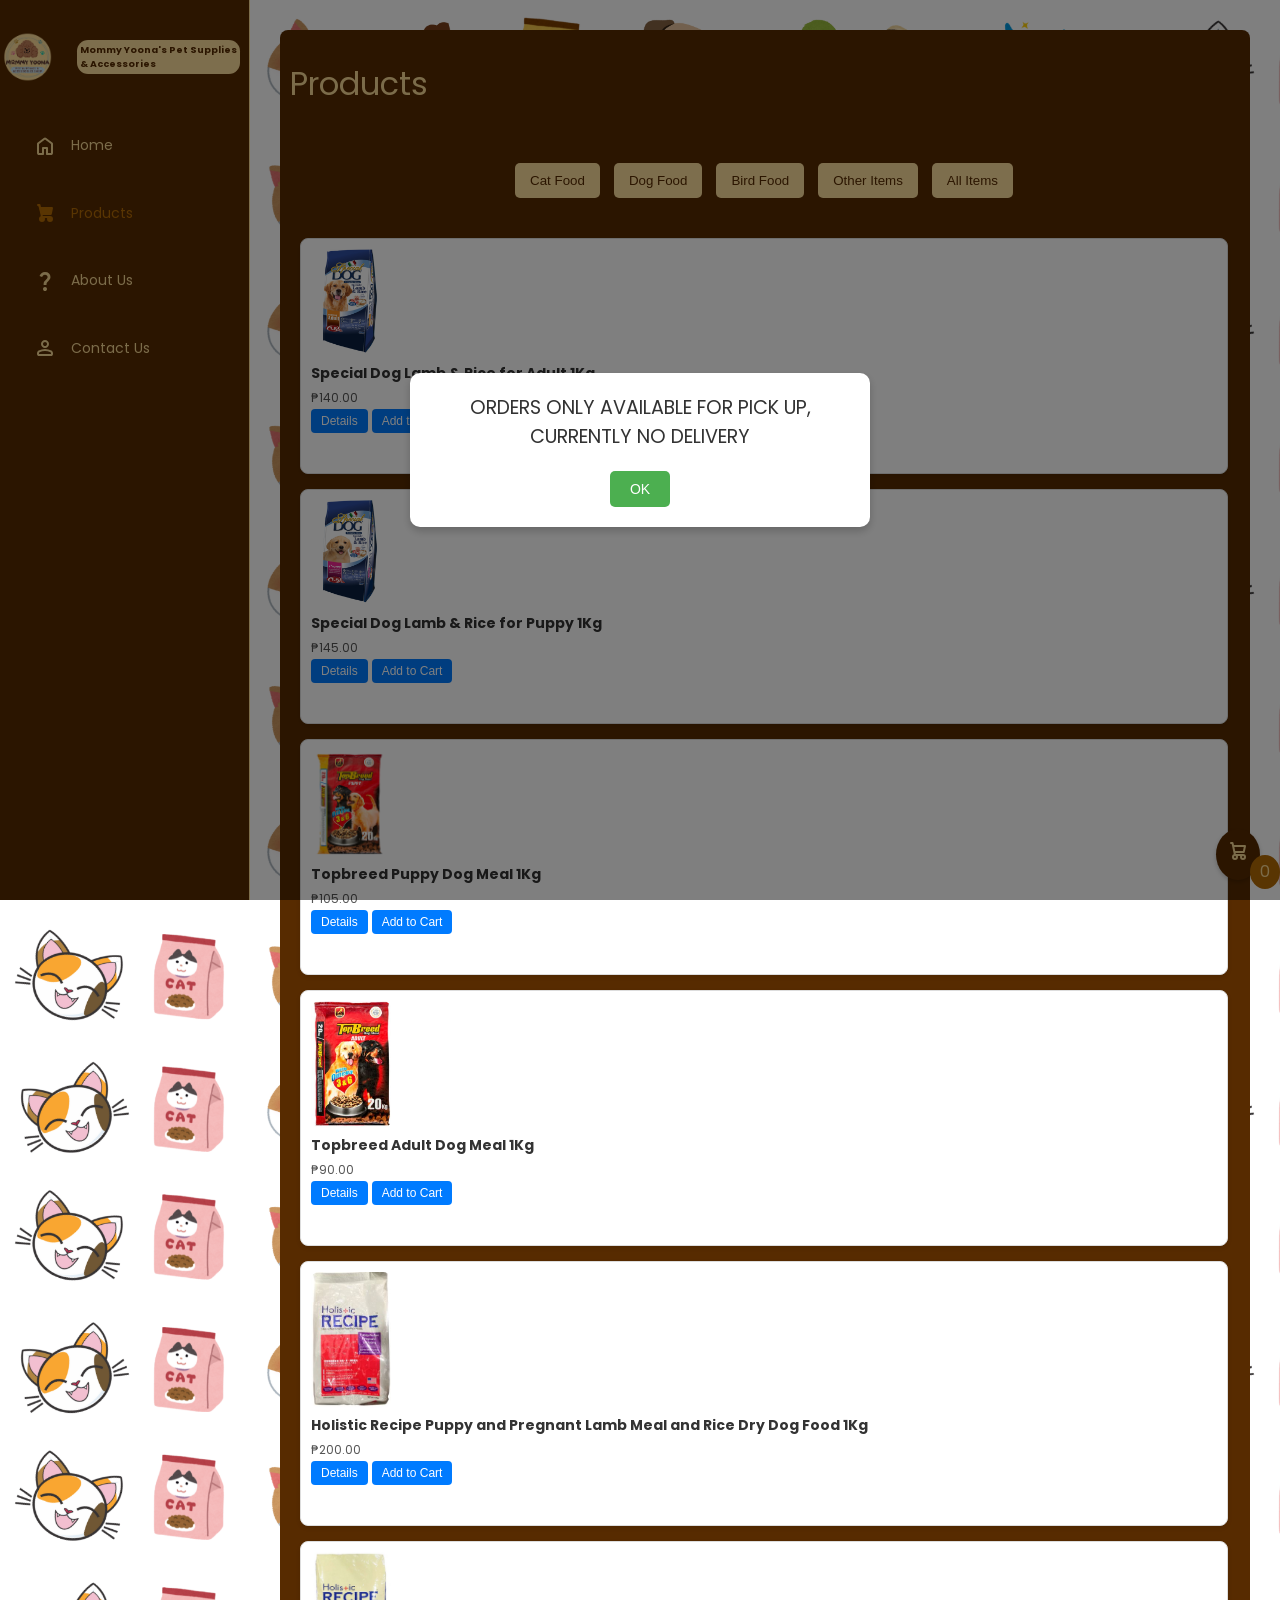
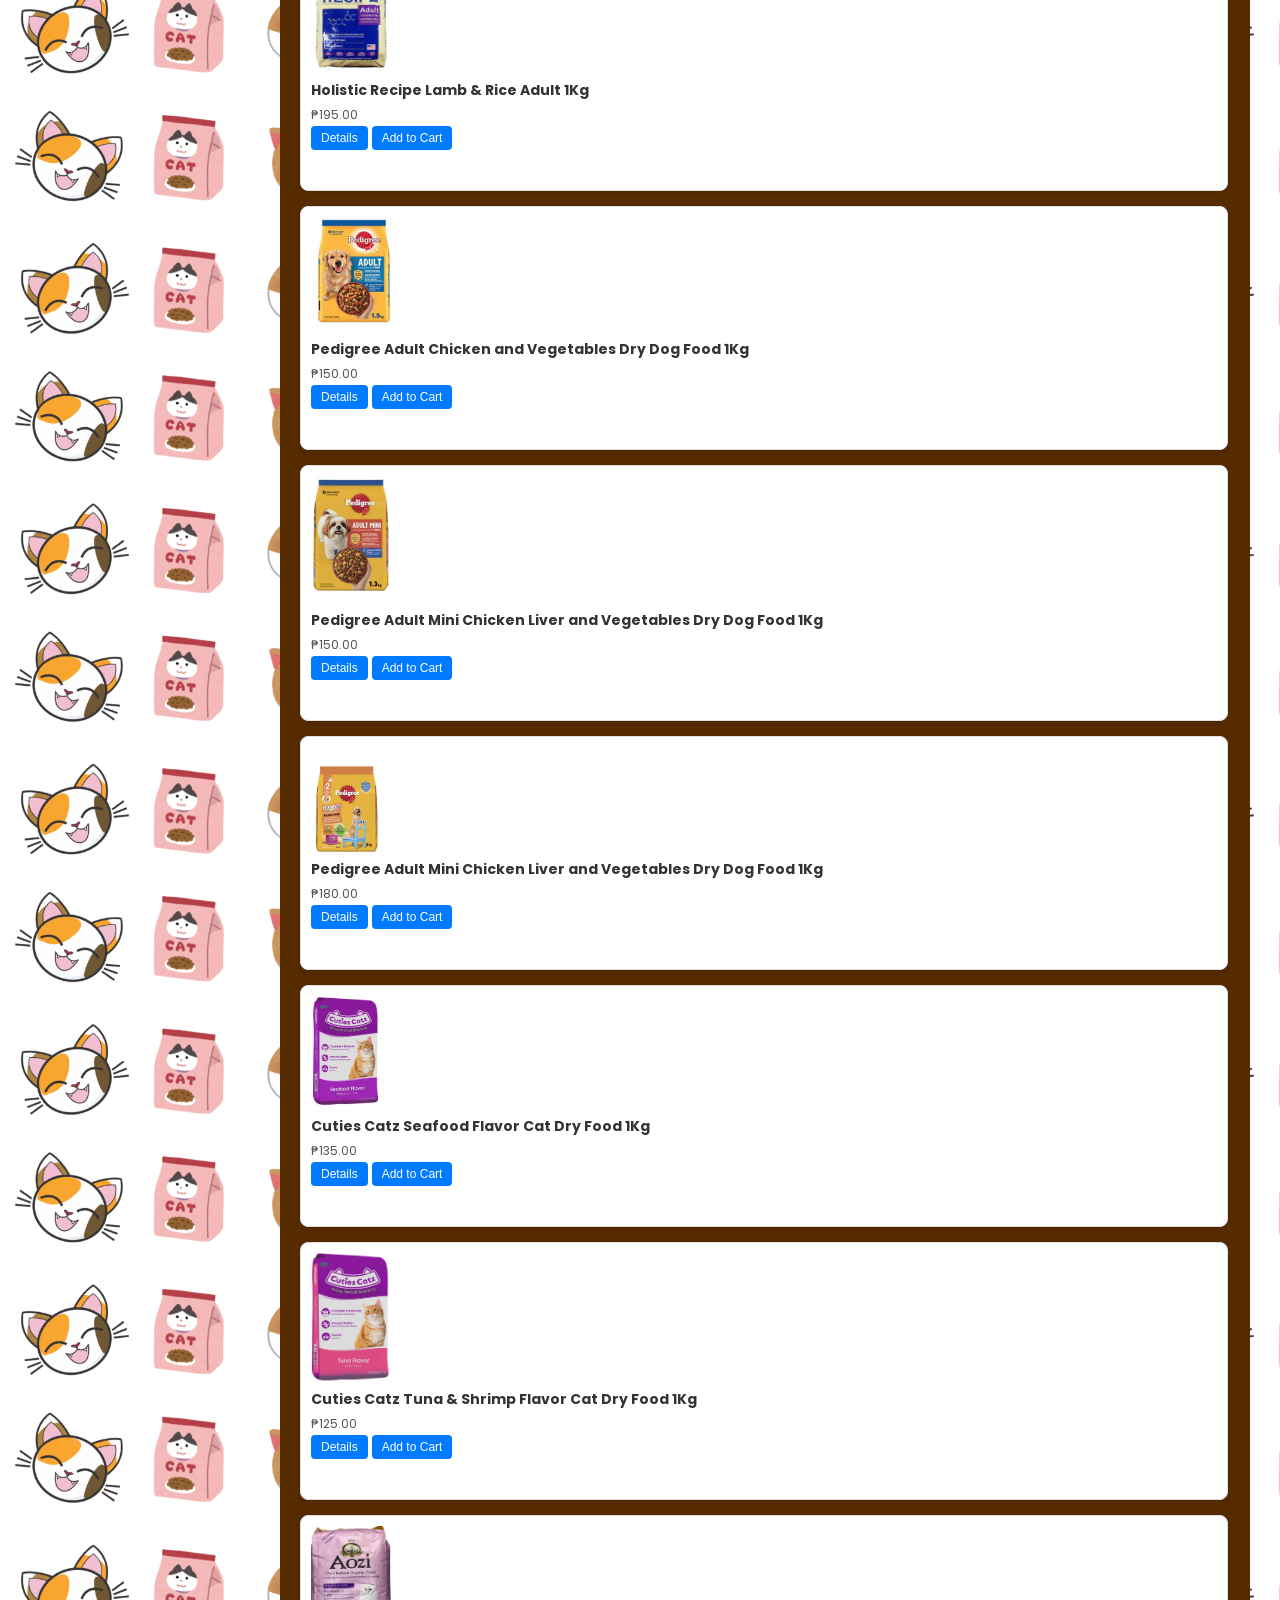
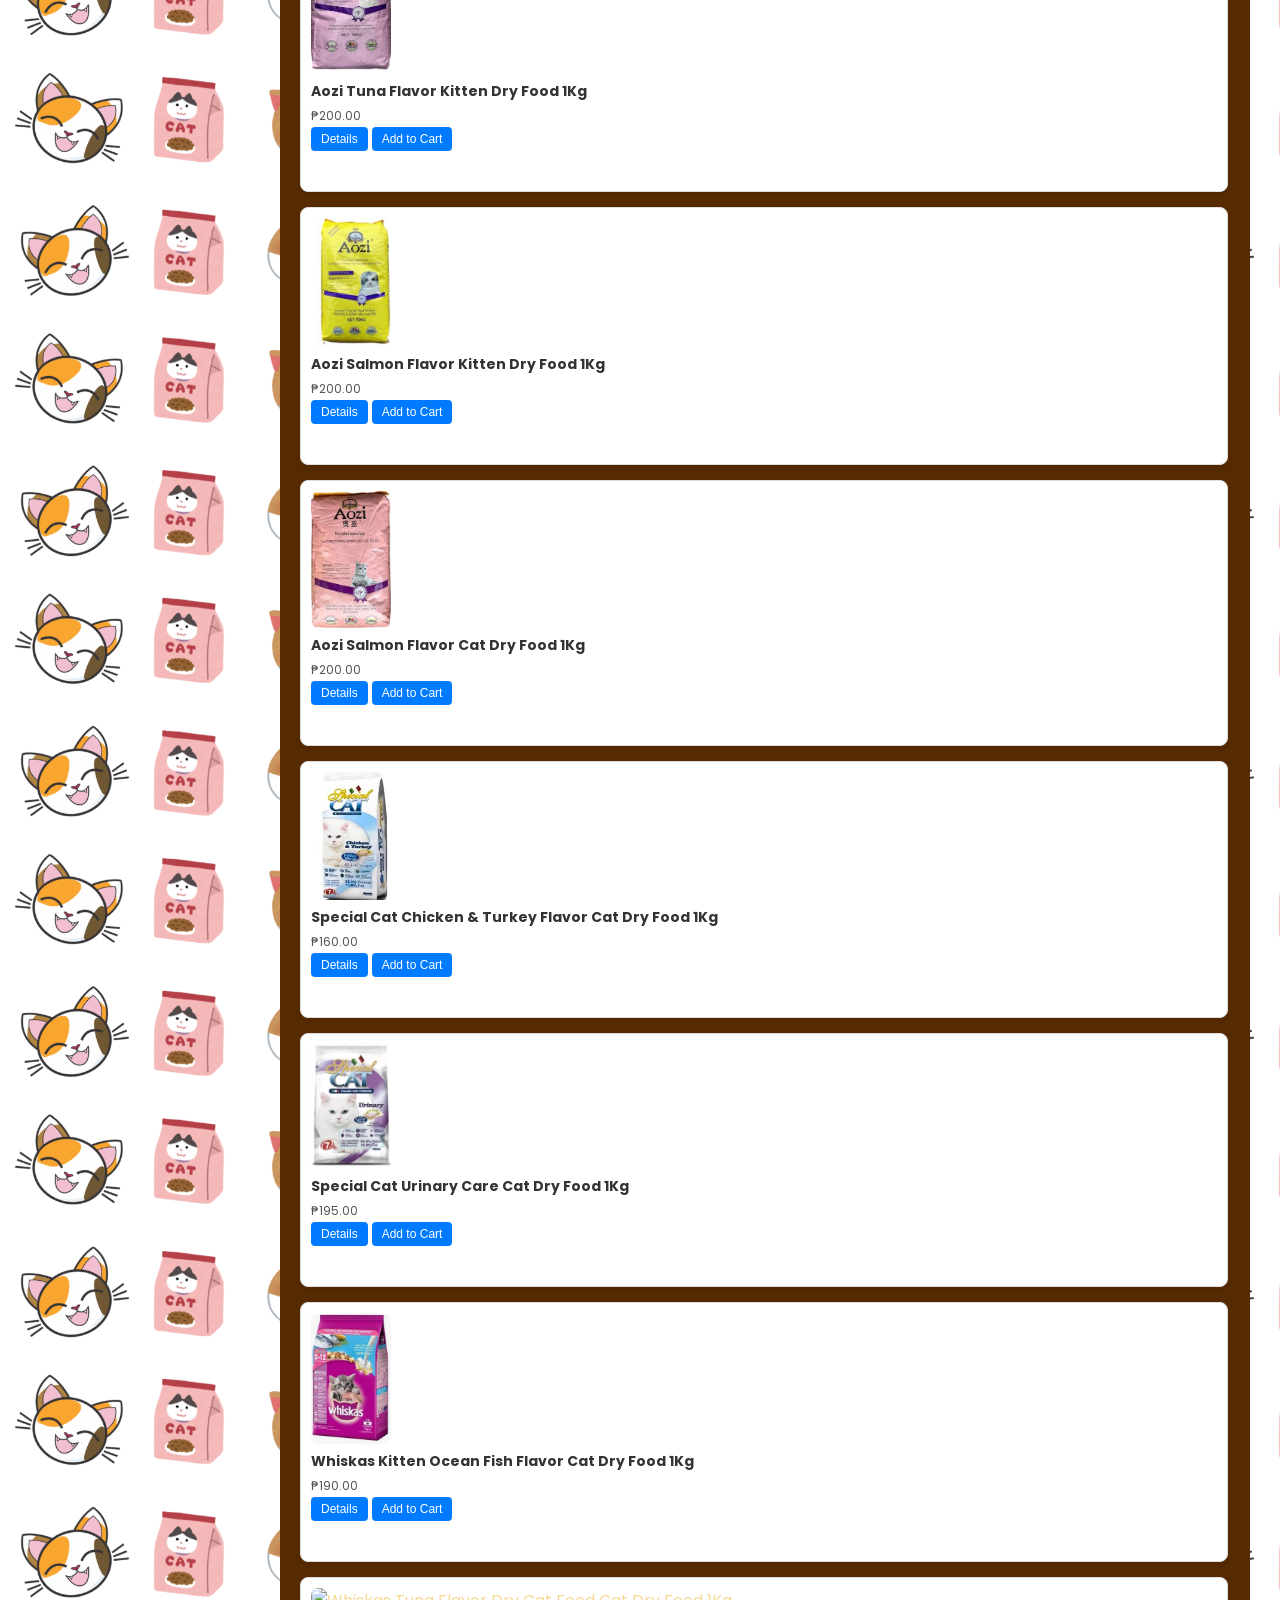
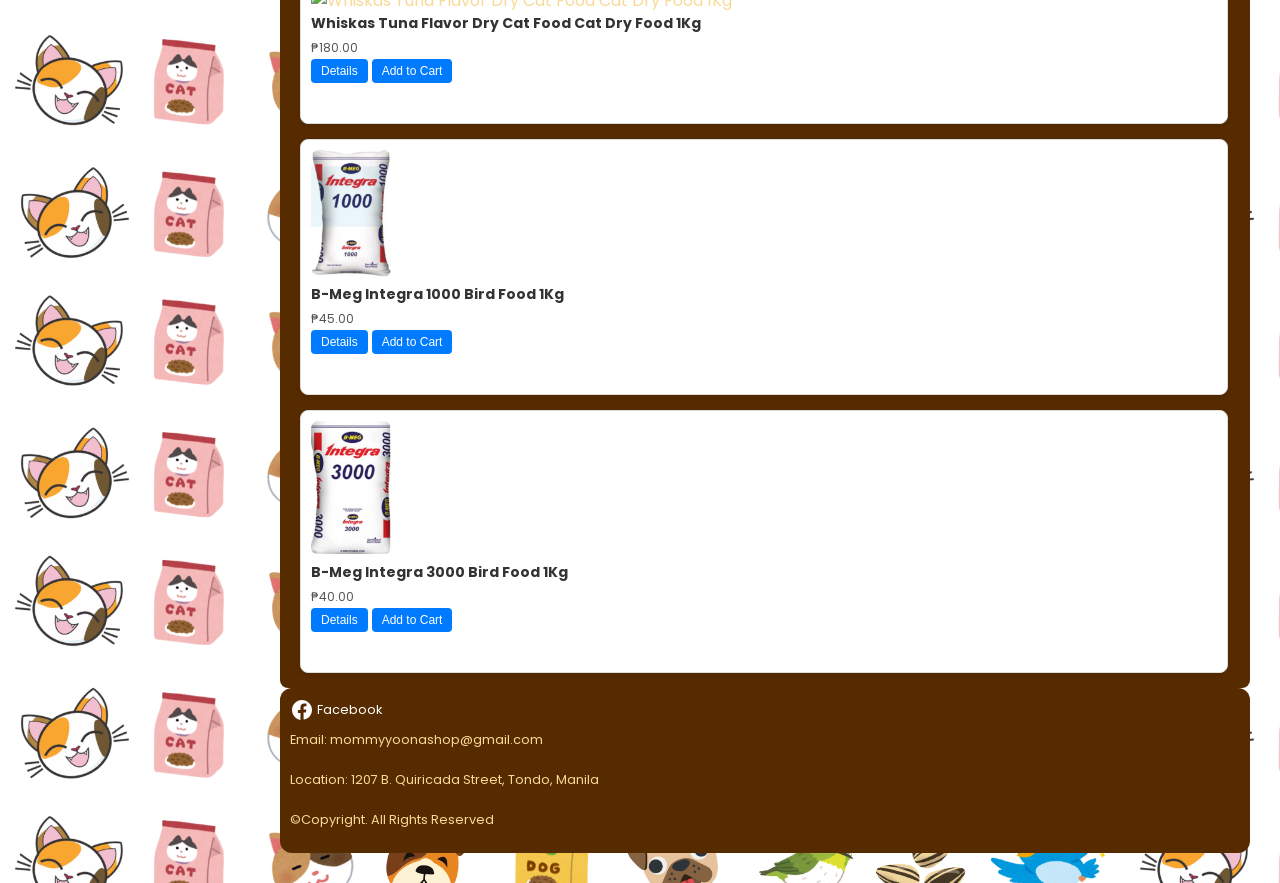
==== commit 8bf03a17: "products.html" ====
--- a/products.html
+++ b/products.html
@@ -296,7 +296,7 @@
         </div>
         <div class="product-card cat">
           <div class="product-image">
-            <img src="images/11.jpg" alt="Cuties Catz Tuna & Shrimp Flavor Cat Dry Food 1Kg">
+            <img src="images/11.JPG" alt="Cuties Catz Tuna & Shrimp Flavor Cat Dry Food 1Kg">
           </div>
           <div class="product-details">
             <span class="product-title">
@@ -305,7 +305,7 @@
             <span class="product-info">
               <p>₱125.00</p>
               <button class="details-btn">Details</button>
-              <button class="add-to-cart-btn" data-id="11" data-name="Cuties Catz Tuna & Shrimp Flavor Cat Dry Food 1Kg" data-price="125.00" data-image="images/11.jpg">Add to Cart</button>
+              <button class="add-to-cart-btn" data-id="11" data-name="Cuties Catz Tuna & Shrimp Flavor Cat Dry Food 1Kg" data-price="125.00" data-image="images/11.JPG">Add to Cart</button>
             </span>
             <ul class="product-details-list hidden">
               <li>High quality ingredients</li>
@@ -317,7 +317,7 @@
         
         <div class="product-card cat">
           <div class="product-image">
-            <img src="images/12.jpg" alt="Aozi Tuna Flavor Kitten Dry Food 1Kg">
+            <img src="images/12.JPG" alt="Aozi Tuna Flavor Kitten Dry Food 1Kg">
           </div>
           <div class="product-details">
             <span class="product-title">
@@ -326,7 +326,7 @@
             <span class="product-info">
               <p>₱200.00</p>
               <button class="details-btn">Details</button>
-              <button class="add-to-cart-btn" data-id="12" data-name="Aozi Tuna Flavor Kitten Dry Food 1Kg" data-price="200.00" data-image="images/12.jpg">Add to Cart</button>
+              <button class="add-to-cart-btn" data-id="12" data-name="Aozi Tuna Flavor Kitten Dry Food 1Kg" data-price="200.00" data-image="images/12.JPG">Add to Cart</button>
             </span>
             <ul class="product-details-list hidden">
               <li>Kitten food safe</li>
@@ -338,7 +338,7 @@
         
         <div class="product-card cat">
           <div class="product-image">
-            <img src="images/13.jpg" alt="Aozi Salmon Flavor Kitten Dry Food 1Kg">
+            <img src="images/13.JPG" alt="Aozi Salmon Flavor Kitten Dry Food 1Kg">
           </div>
           <div class="product-details">
             <span class="product-title">
@@ -347,7 +347,7 @@
             <span class="product-info">
               <p>₱200.00</p>
               <button class="details-btn">Details</button>
-              <button class="add-to-cart-btn" data-id="13" data-name="Aozi Salmon Flavor Kitten Dry Food 1Kg" data-price="200.00" data-image="images/13.jpg">Add to Cart</button>
+              <button class="add-to-cart-btn" data-id="13" data-name="Aozi Salmon Flavor Kitten Dry Food 1Kg" data-price="200.00" data-image="images/13.JPG">Add to Cart</button>
             </span>
             <ul class="product-details-list hidden">
               <li>Kitten food safe</li>
@@ -359,7 +359,7 @@
         
         <div class="product-card cat">
           <div class="product-image">
-            <img src="images/14.jpg" alt="Aozi Salmon Flavor Cat Dry Food 1Kg">
+            <img src="images/14.JPG" alt="Aozi Salmon Flavor Cat Dry Food 1Kg">
           </div>
           <div class="product-details">
             <span class="product-title">
@@ -368,7 +368,7 @@
             <span class="product-info">
               <p>₱200.00</p>
               <button class="details-btn">Details</button>
-              <button class="add-to-cart-btn" data-id="14" data-name="Aozi Salmon Flavor Cat Dry Food 1Kg" data-price="200.00" data-image="images/14.jpg">Add to Cart</button>
+              <button class="add-to-cart-btn" data-id="14" data-name="Aozi Salmon Flavor Cat Dry Food 1Kg" data-price="200.00" data-image="images/14.JPG">Add to Cart</button>
             </span>
             <ul class="product-details-list hidden">
               <li>Adult Cats</li>
@@ -380,7 +380,7 @@
         
         <div class="product-card cat">
           <div class="product-image">
-            <img src="images/15.jpg" alt="Special Cat Chicken & Turkey Flavor Cat Dry Food 1Kg">
+            <img src="images/15.JPG" alt="Special Cat Chicken & Turkey Flavor Cat Dry Food 1Kg">
           </div>
           <div class="product-details">
             <span class="product-title">
@@ -389,7 +389,7 @@
             <span class="product-info">
               <p>₱160.00</p>
               <button class="details-btn">Details</button>
-              <button class="add-to-cart-btn" data-id="15" data-name="Special Cat Chicken & Turkey Flavor Cat Dry Food 1Kg" data-price="160.00" data-image="images/15.jpg">Add to Cart</button>
+              <button class="add-to-cart-btn" data-id="15" data-name="Special Cat Chicken & Turkey Flavor Cat Dry Food 1Kg" data-price="160.00" data-image="images/15.JPG">Add to Cart</button>
             </span>
             <ul class="product-details-list hidden">
               <li>For Cats of All Breeds and Life Stages</li>
@@ -401,7 +401,7 @@
         
         <div class="product-card cat">
           <div class="product-image">
-            <img src="images/16.jpg" alt="Special Cat Urinary Care Cat Dry Food 1Kg">
+            <img src="images/16.JPG" alt="Special Cat Urinary Care Cat Dry Food 1Kg">
           </div>
           <div class="product-details">
             <span class="product-title">
@@ -410,7 +410,7 @@
             <span class="product-info">
               <p>₱195.00</p>
               <button class="details-btn">Details</button>
-              <button class="add-to-cart-btn" data-id="16" data-name="Special Cat Urinary Care Cat Dry Food 1Kg" data-price="195.00" data-image="images/16.jpg">Add to Cart</button>
+              <button class="add-to-cart-btn" data-id="16" data-name="Special Cat Urinary Care Cat Dry Food 1Kg" data-price="195.00" data-image="images/16.JPG">Add to Cart</button>
             </span>
             <ul class="product-details-list hidden">
               <li>Support Healthy Urinary Tract</li>
@@ -421,7 +421,7 @@
         
         <div class="product-card cat">
           <div class="product-image">
-            <img src="images/17.jpg" alt="Whiskas Kitten Ocean Fish Flavor Cat Dry Food 1Kg">
+            <img src="images/17.JPG" alt="Whiskas Kitten Ocean Fish Flavor Cat Dry Food 1Kg">
           </div>
           <div class="product-details">
             <span class="product-title">
@@ -430,7 +430,7 @@
             <span class="product-info">
               <p>₱190.00</p>
               <button class="details-btn">Details</button>
-              <button class="add-to-cart-btn" data-id="17" data-name="Whiskas Kitten Ocean Fish Flavor Cat Dry Food 1Kg" data-price="190.00" data-image="images/17.jpg">Add to Cart</button>
+              <button class="add-to-cart-btn" data-id="17" data-name="Whiskas Kitten Ocean Fish Flavor Cat Dry Food 1Kg" data-price="190.00" data-image="images/17.JPG">Add to Cart</button>
             </span>
             <ul class="product-details-list hidden">
               <li>2-12 Month Old Kittens</li>
@@ -442,7 +442,7 @@
         
         <div class="product-card cat">
           <div class="product-image">
-            <img src="images/18.jpg" alt="Whiskas Tuna Flavor Dry Cat Food Cat Dry Food 1Kg">
+            <img src="images/18.JPG" alt="Whiskas Tuna Flavor Dry Cat Food Cat Dry Food 1Kg">
           </div>
           <div class="product-details">
             <span class="product-title">
@@ -451,7 +451,7 @@
             <span class="product-info">
               <p>₱180.00</p>
               <button class="details-btn">Details</button>
-              <button class="add-to-cart-btn" data-id="18" data-name="Whiskas Tuna Flavor Dry Cat Food Cat Dry Food 1Kg" data-price="180.00" data-image="images/18.jpg">Add to Cart</button>
+              <button class="add-to-cart-btn" data-id="18" data-name="Whiskas Tuna Flavor Dry Cat Food Cat Dry Food 1Kg" data-price="180.00" data-image="images/18.JPG">Add to Cart</button>
             </span>
             <ul class="product-details-list hidden">
               <li>High Quality Ingredients</li>
@@ -463,7 +463,7 @@
         
         <div class="product-card bird">
           <div class="product-image">
-            <img src="images/19.jpg" alt="B-Meg Integra 1000 Bird Food 1Kg">
+            <img src="images/19.JPG" alt="B-Meg Integra 1000 Bird Food 1Kg">
           </div>
           <div class="product-details">
             <span class="product-title">
@@ -472,7 +472,7 @@
             <span class="product-info">
               <p>₱45.00</p>
               <button class="details-btn">Details</button>
-              <button class="add-to-cart-btn" data-id="19" data-name="B-Meg Integra 1000 Bird Food 1Kg" data-price="45.00" data-image="images/19.jpg">Add to Cart</button>
+              <button class="add-to-cart-btn" data-id="19" data-name="B-Meg Integra 1000 Bird Food 1Kg" data-price="45.00" data-image="images/19.JPG">Add to Cart</button>
             </span>
             <ul class="product-details-list hidden">
               <li>Optimum and balanced nutrition for chicks</li>
@@ -484,7 +484,7 @@
         
         <div class="product-card bird">
           <div class="product-image">
-            <img src="images/20.jpg" alt="B-Meg Integra 3000 Bird Food 1Kg">
+            <img src="images/20.JPG" alt="B-Meg Integra 3000 Bird Food 1Kg">
           </div>
           <div class="product-details">
             <span class="product-title">
@@ -493,7 +493,7 @@
             <span class="product-info">
               <p>₱40.00</p>
               <button class="details-btn">Details</button>
-              <button class="add-to-cart-btn" data-id="20" data-name="B-Meg Integra 3000 Bird Food 1Kg" data-price="40.00" data-image="images/20.jpg">Add to Cart</button>
+              <button class="add-to-cart-btn" data-id="20" data-name="B-Meg Integra 3000 Bird Food 1Kg" data-price="40.00" data-image="images/20.JPG">Add to Cart</button>
             </span>
             <ul class="product-details-list hidden">
               <li>Proper Growth</li>
@@ -577,4 +577,4 @@
     </div>
   </footer>
 </body>
-</html>+</html>
